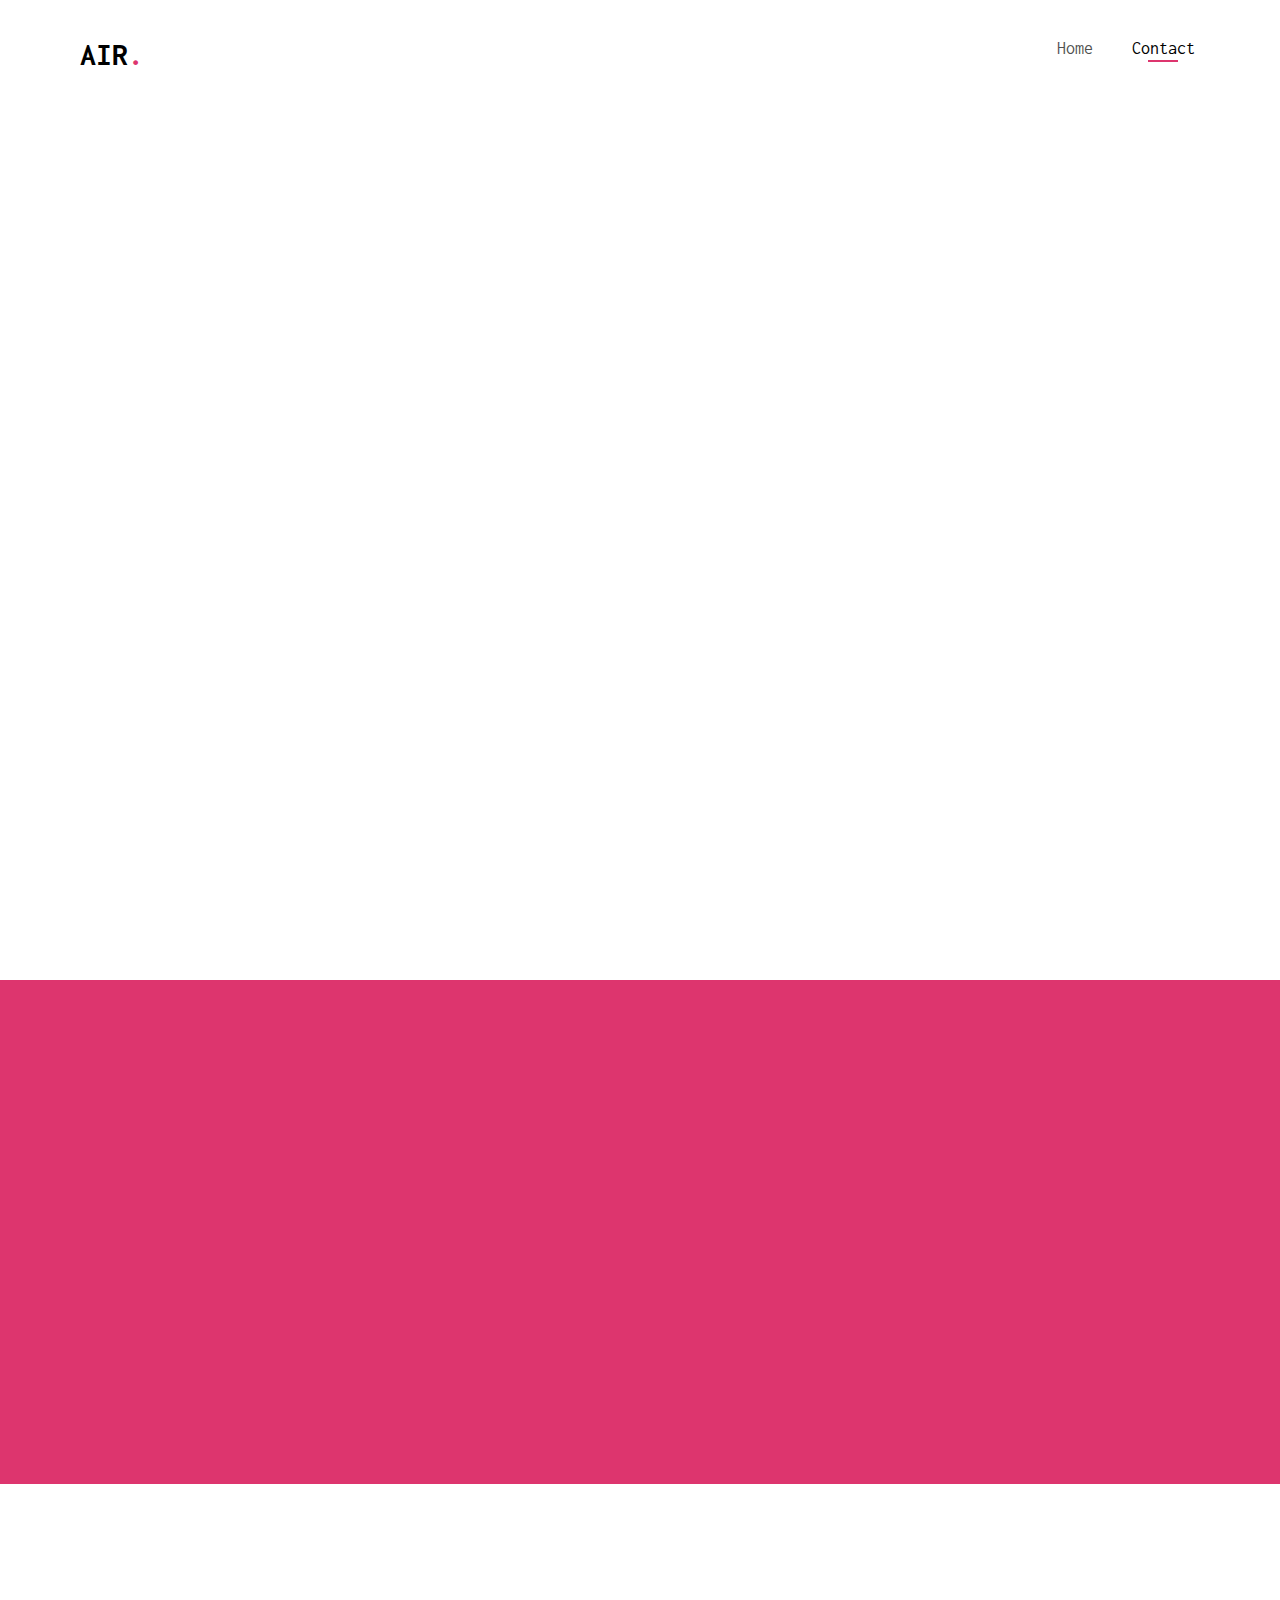
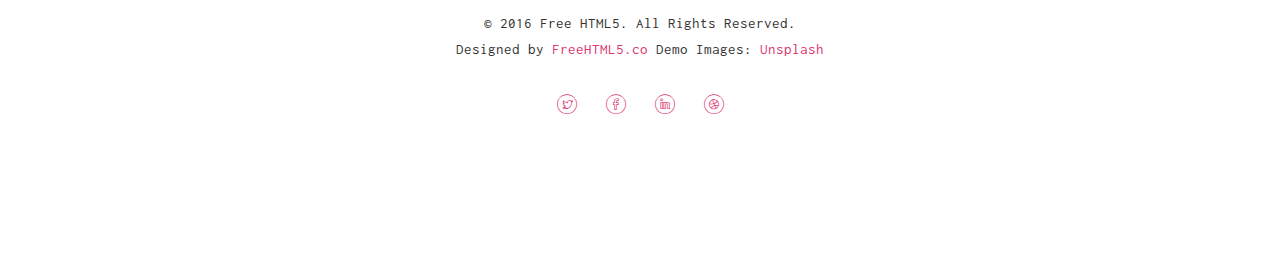
==== contact.html @ 659738cb "first commit" ====
<!DOCTYPE HTML>
<html>
	<head>
	<meta charset="utf-8">
	<meta http-equiv="X-UA-Compatible" content="IE=edge">
	<title>Air &mdash; Free Website Template, Free HTML5 Template by freehtml5.co</title>
	<meta name="viewport" content="width=device-width, initial-scale=1">
	<meta name="description" content="Free HTML5 Website Template by freehtml5.co" />
	<meta name="author" content="freehtml5.co" />

	<!-- 
	//////////////////////////////////////////////////////

	FREE HTML5 TEMPLATE 
	DESIGNED & DEVELOPED by FreeHTML5.co
		
	Website: 		http://freehtml5.co/
	Email: 			info@freehtml5.co
	Twitter: 		http://twitter.com/fh5co
	Facebook: 		https://www.facebook.com/fh5co

	//////////////////////////////////////////////////////
	 -->

  	<!-- Facebook and Twitter integration -->
	<meta property="og:title" content=""/>
	<meta property="og:image" content=""/>
	<meta property="og:url" content=""/>
	<meta property="og:site_name" content=""/>
	<meta property="og:description" content=""/>
	<meta name="twitter:title" content="" />
	<meta name="twitter:image" content="" />
	<meta name="twitter:url" content="" />
	<meta name="twitter:card" content="" />

	<!-- <link href="https://fonts.googleapis.com/css?family=Work+Sans:300,400,500,700,800" rel="stylesheet">	 -->
	<link href="https://fonts.googleapis.com/css?family=Inconsolata:400,700" rel="stylesheet">
	
	<!-- Animate.css -->
	<link rel="stylesheet" href="css/animate.css">
	<!-- Icomoon Icon Fonts-->
	<link rel="stylesheet" href="css/icomoon.css">
	<!-- Bootstrap  -->
	<link rel="stylesheet" href="css/bootstrap.css">
	<!-- Flexslider  -->
	<link rel="stylesheet" href="css/flexslider.css">
	<!-- Theme style  -->
	<link rel="stylesheet" href="css/style.css">

	<!-- Modernizr JS -->
	<script src="js/modernizr-2.6.2.min.js"></script>
	<!-- FOR IE9 below -->
	<!--[if lt IE 9]>
	<script src="js/respond.min.js"></script>
	<![endif]-->

	</head>
	<body>
		
	<div class="fh5co-loader"></div>
	
	<div id="page">
	<nav class="fh5co-nav" role="navigation">
		<div class="top-menu">
			<div class="container">
				<div class="row">
					<div class="col-xs-2">
						<div id="fh5co-logo"><a href="index.html">Air<span>.</span></a></div>
					</div>
					<div class="col-xs-10 text-right menu-1">
						<ul>
							<li><a href="index.html">Home</a></li>
							<li class="active"><a href="contact.html">Contact</a></li>
						</ul>
					</div>
				</div>
				
			</div>
		</div>
	</nav>

	<div id="fh5co-contact">
		<div class="container">
			<div class="row animate-box">
				<div class="col-md-8 col-md-offset-2 text-center fh5co-heading">
					<h2>Contact us</h2>
					<p>想要知道更多的中歷？歡迎聯絡我！</p>
				</div>
			</div>
		</div>
		<div class="container">
				<div class="row">
					<div class="col-md-3 col-md-push-1 animate-box">
						<h3>Our Address</h3>
						<ul class="contact-info">
							<li><i class="icon-location"></i>32041桃園市中壢區中和路139號</li>
							<li><i class="icon-old-phone"></i>+88634223235</li>
							<li><i class="icon-mail22"></i><a href="1234abcd456@mail.com">1234abcd456@mail.com</a></li>
							<li><i class="icon-globe2"></i><a href="http://www.railway.gov.tw/">http://www.railway.gov.tw/</a></li>
						</ul>
					</div>
					<div class="col-md-7 col-md-push-1 animate-box">
						<div class="row">
							<div class="col-md-6">
								<div class="form-group">
									<input type="text" class="form-control" placeholder="Name">
								</div>
							</div>
							<div class="col-md-6">
								<div class="form-group">
									<input type="text" class="form-control" placeholder="Email">
								</div>
							</div>
							<div class="col-md-12">
								<div class="form-group">
									<textarea name="" class="form-control" id="" cols="30" rows="7" placeholder="Message"></textarea>
								</div>
							</div>
							<div class="col-md-12">
								<div class="form-group">
									<input type="submit" value="Send Message" class="btn btn-primary">
								</div>
							</div>
						</div>
					</div>
				</div>
			</div>
	</div>
	
	<div id="fh5co-started">
		<div class="overlay"></div>
		<div class="container">
			<div class="row animate-box">
				<div class="col-md-8 col-md-offset-2 text-center fh5co-heading">
					<h2>About My</h2>
					<p>我是一個熱愛我的家鄉的年輕人，中歷一直是我的驕傲，也是我的最愛，雖然只有短短的一頁式的網頁來簡介，但我對中歷的愛超過這個網頁，歡迎大家一定要到我的家鄉</p>
					<p><a target="_blank" href="https://www.google.com.tw/maps/place/%E4%B8%AD%E5%A3%A2%E8%BB%8A%E7%AB%99/@24.9537347,121.2234057,17z/data=!3m1!4b1!4m5!3m4!1s0x34682248fcfa49d7:0x57e0b78df52b3c96!8m2!3d24.9537299!4d121.2255944" class="btn btn-default btn-lg">導航到中壢</a></p>
				</div>
			</div>
		</div>
	</div>

	<footer id="fh5co-footer" role="contentinfo">
		<div class="container">
			<div class="row copyright">
				<div class="col-md-12 text-center">
					<p>
						<small class="block">&copy; 2016 Free HTML5. All Rights Reserved.</small> 
						<small class="block">Designed by <a href="http://freehtml5.co/" target="_blank">FreeHTML5.co</a> Demo Images: <a href="http://unsplash.co/" target="_blank">Unsplash</a></small>
					</p>
					<p>
						<ul class="fh5co-social-icons">
							<li><a href="#"><i class="icon-twitter"></i></a></li>
							<li><a href="#"><i class="icon-facebook"></i></a></li>
							<li><a href="#"><i class="icon-linkedin"></i></a></li>
							<li><a href="#"><i class="icon-dribbble"></i></a></li>
						</ul>
					</p>
				</div>
			</div>

		</div>
	</footer>
	</div>

	<div class="gototop js-top">
		<a href="#" class="js-gotop"><i class="icon-arrow-up22"></i></a>
	</div>
	
	<!-- jQuery -->
	<script src="js/jquery.min.js"></script>
	<!-- jQuery Easing -->
	<script src="js/jquery.easing.1.3.js"></script>
	<!-- Bootstrap -->
	<script src="js/bootstrap.min.js"></script>
	<!-- Waypoints -->
	<script src="js/jquery.waypoints.min.js"></script>
	<!-- Flexslider -->
	<script src="js/jquery.flexslider-min.js"></script>
	<!-- Magnific Popup -->
	<script src="js/jquery.magnific-popup.min.js"></script>
	<script src="js/magnific-popup-options.js"></script>
	<!-- Main -->
	<script src="js/main.js"></script>

	</body>
</html>
---- css/icomoon.css ----
@font-face {
    font-family: 'icomoon';
    src:    url('fonts/icomoon.eot?1oniuf');
    src:    url('fonts/icomoon.eot?1oniuf#iefix') format('embedded-opentype'),
        url('fonts/icomoon.ttf?1oniuf') format('truetype'),
        url('fonts/icomoon.woff?1oniuf') format('woff'),
        url('fonts/icomoon.svg?1oniuf#icomoon') format('svg');
    font-weight: normal;
    font-style: normal;
}

[class^="icon-"], [class*=" icon-"] {
    /* use !important to prevent issues with browser extensions that change fonts */
    font-family: 'icomoon' !important;
    speak: none;
    font-style: normal;
    font-weight: normal;
    font-variant: normal;
    text-transform: none;
    line-height: 1;

    /* Better Font Rendering =========== */
    -webkit-font-smoothing: antialiased;
    -moz-osx-font-smoothing: grayscale;
}

.icon-mobile:before {
    content: "\e000";
}
.icon-laptop:before {
    content: "\e001";
}
.icon-desktop:before {
    content: "\e002";
}
.icon-tablet:before {
    content: "\e003";
}
.icon-phone:before {
    content: "\e004";
}
.icon-document:before {
    content: "\e005";
}
.icon-documents:before {
    content: "\e006";
}
.icon-search:before {
    content: "\e007";
}
.icon-clipboard:before {
    content: "\e008";
}
.icon-newspaper:before {
    content: "\e009";
}
.icon-notebook:before {
    content: "\e00a";
}
.icon-book-open:before {
    content: "\e00b";
}
.icon-browser:before {
    content: "\e00c";
}
.icon-calendar:before {
    content: "\e00d";
}
.icon-presentation:before {
    content: "\e00e";
}
.icon-picture:before {
    content: "\e00f";
}
.icon-pictures:before {
    content: "\e010";
}
.icon-video:before {
    content: "\e011";
}
.icon-camera:before {
    content: "\e012";
}
.icon-printer:before {
    content: "\e013";
}
.icon-toolbox:before {
    content: "\e014";
}
.icon-briefcase:before {
    content: "\e015";
}
.icon-wallet:before {
    content: "\e016";
}
.icon-gift:before {
    content: "\e017";
}
.icon-bargraph:before {
    content: "\e018";
}
.icon-grid:before {
    content: "\e019";
}
.icon-expand:before {
    content: "\e01a";
}
.icon-focus:before {
    content: "\e01b";
}
.icon-edit:before {
    content: "\e01c";
}
.icon-adjustments:before {
    content: "\e01d";
}
.icon-ribbon:before {
    content: "\e01e";
}
.icon-hourglass:before {
    content: "\e01f";
}
.icon-lock:before {
    content: "\e020";
}
.icon-megaphone:before {
    content: "\e021";
}
.icon-shield:before {
    content: "\e022";
}
.icon-trophy:before {
    content: "\e023";
}
.icon-flag:before {
    content: "\e024";
}
.icon-map:before {
    content: "\e025";
}
.icon-puzzle:before {
    content: "\e026";
}
.icon-basket:before {
    content: "\e027";
}
.icon-envelope:before {
    content: "\e028";
}
.icon-streetsign:before {
    content: "\e029";
}
.icon-telescope:before {
    content: "\e02a";
}
.icon-gears:before {
    content: "\e02b";
}
.icon-key:before {
    content: "\e02c";
}
.icon-paperclip:before {
    content: "\e02d";
}
.icon-attachment:before {
    content: "\e02e";
}
.icon-pricetags:before {
    content: "\e02f";
}
.icon-lightbulb:before {
    content: "\e030";
}
.icon-layers:before {
    content: "\e031";
}
.icon-pencil:before {
    content: "\e032";
}
.icon-tools:before {
    content: "\e033";
}
.icon-tools-2:before {
    content: "\e034";
}
.icon-scissors:before {
    content: "\e035";
}
.icon-paintbrush:before {
    content: "\e036";
}
.icon-magnifying-glass:before {
    content: "\e037";
}
.icon-circle-compass:before {
    content: "\e038";
}
.icon-linegraph:before {
    content: "\e039";
}
.icon-mic:before {
    content: "\e03a";
}
.icon-strategy:before {
    content: "\e03b";
}
.icon-beaker:before {
    content: "\e03c";
}
.icon-caution:before {
    content: "\e03d";
}
.icon-recycle:before {
    content: "\e03e";
}
.icon-anchor:before {
    content: "\e03f";
}
.icon-profile-male:before {
    content: "\e040";
}
.icon-profile-female:before {
    content: "\e041";
}
.icon-bike:before {
    content: "\e042";
}
.icon-wine:before {
    content: "\e043";
}
.icon-hotairballoon:before {
    content: "\e044";
}
.icon-globe:before {
    content: "\e045";
}
.icon-genius:before {
    content: "\e046";
}
.icon-map-pin:before {
    content: "\e047";
}
.icon-dial:before {
    content: "\e048";
}
.icon-chat:before {
    content: "\e049";
}
.icon-heart:before {
    content: "\e04a";
}
.icon-cloud:before {
    content: "\e04b";
}
.icon-upload:before {
    content: "\e04c";
}
.icon-download:before {
    content: "\e04d";
}
.icon-target:before {
    content: "\e04e";
}
.icon-hazardous:before {
    content: "\e04f";
}
.icon-piechart:before {
    content: "\e050";
}
.icon-speedometer:before {
    content: "\e051";
}
.icon-global:before {
    content: "\e052";
}
.icon-compass:before {
    content: "\e053";
}
.icon-lifesaver:before {
    content: "\e054";
}
.icon-clock:before {
    content: "\e055";
}
.icon-aperture:before {
    content: "\e056";
}
.icon-quote:before {
    content: "\e057";
}
.icon-scope:before {
    content: "\e058";
}
.icon-alarmclock:before {
    content: "\e059";
}
.icon-refresh:before {
    content: "\e05a";
}
.icon-happy:before {
    content: "\e05b";
}
.icon-sad:before {
    content: "\e05c";
}
.icon-facebook:before {
    content: "\e05d";
}
.icon-twitter:before {
    content: "\e05e";
}
.icon-googleplus:before {
    content: "\e05f";
}
.icon-rss:before {
    content: "\e060";
}
.icon-tumblr:before {
    content: "\e061";
}
.icon-linkedin:before {
    content: "\e062";
}
.icon-dribbble:before {
    content: "\e063";
}
.icon-box2:before {
    content: "\ea82";
}
.icon-write:before {
    content: "\ea83";
}
.icon-clock2:before {
    content: "\ea84";
}
.icon-reply2:before {
    content: "\ea85";
}
.icon-reply-all2:before {
    content: "\ea86";
}
.icon-forward2:before {
    content: "\ea87";
}
.icon-flag2:before {
    content: "\ea88";
}
.icon-search2:before {
    content: "\ea89";
}
.icon-trash2:before {
    content: "\ea8a";
}
.icon-envelope2:before {
    content: "\ea8b";
}
.icon-bubble:before {
    content: "\ea8c";
}
.icon-bubbles:before {
    content: "\ea8d";
}
.icon-user2:before {
    content: "\ea8e";
}
.icon-users2:before {
    content: "\ea8f";
}
.icon-cloud2:before {
    content: "\ea90";
}
.icon-download2:before {
    content: "\ea91";
}
.icon-upload2:before {
    content: "\ea92";
}
.icon-rain:before {
    content: "\ea93";
}
.icon-sun:before {
    content: "\ea94";
}
.icon-moon2:before {
    content: "\ea95";
}
.icon-bell2:before {
    content: "\ea96";
}
.icon-folder2:before {
    content: "\ea97";
}
.icon-pin2:before {
    content: "\ea98";
}
.icon-sound2:before {
    content: "\ea99";
}
.icon-microphone:before {
    content: "\ea9a";
}
.icon-camera2:before {
    content: "\ea9b";
}
.icon-image2:before {
    content: "\ea9c";
}
.icon-cog2:before {
    content: "\ea9d";
}
.icon-calendar2:before {
    content: "\ea9e";
}
.icon-book2:before {
    content: "\ea9f";
}
.icon-map-marker:before {
    content: "\eaa0";
}
.icon-store:before {
    content: "\eaa1";
}
.icon-support:before {
    content: "\eaa2";
}
.icon-tag2:before {
    content: "\eaa3";
}
.icon-heart2:before {
    content: "\eaa4";
}
.icon-video-camera:before {
    content: "\eaa5";
}
.icon-trophy2:before {
    content: "\eaa6";
}
.icon-cart:before {
    content: "\eaa7";
}
.icon-eye2:before {
    content: "\eaa8";
}
.icon-cancel:before {
    content: "\eaa9";
}
.icon-chart:before {
    content: "\eaaa";
}
.icon-target2:before {
    content: "\eaab";
}
.icon-printer2:before {
    content: "\eaac";
}
.icon-location2:before {
    content: "\eaad";
}
.icon-bookmark2:before {
    content: "\eaae";
}
.icon-monitor:before {
    content: "\eaaf";
}
.icon-cross2:before {
    content: "\eab0";
}
.icon-plus2:before {
    content: "\eab1";
}
.icon-left:before {
    content: "\eab2";
}
.icon-up:before {
    content: "\eab3";
}
.icon-browser2:before {
    content: "\eab4";
}
.icon-windows:before {
    content: "\eab5";
}
.icon-switch2:before {
    content: "\eab6";
}
.icon-dashboard:before {
    content: "\eab7";
}
.icon-play:before {
    content: "\eab8";
}
.icon-fast-forward:before {
    content: "\eab9";
}
.icon-next:before {
    content: "\eaba";
}
.icon-refresh2:before {
    content: "\eabb";
}
.icon-film:before {
    content: "\eabc";
}
.icon-home2:before {
    content: "\eabd";
}
.icon-add-to-list:before {
    content: "\e901";
}
.icon-classic-computer:before {
    content: "\e902";
}
.icon-controller-fast-backward:before {
    content: "\e903";
}
.icon-creative-commons-attribution:before {
    content: "\e904";
}
.icon-creative-commons-noderivs:before {
    content: "\e905";
}
.icon-creative-commons-noncommercial-eu:before {
    content: "\e906";
}
.icon-creative-commons-noncommercial-us:before {
    content: "\e907";
}
.icon-creative-commons-public-domain:before {
    content: "\e908";
}
.icon-creative-commons-remix:before {
    content: "\e909";
}
.icon-creative-commons-share:before {
    content: "\e90a";
}
.icon-creative-commons-sharealike:before {
    content: "\e90b";
}
.icon-creative-commons:before {
    content: "\e90c";
}
.icon-document-landscape:before {
    content: "\e90d";
}
.icon-remove-user:before {
    content: "\e90e";
}
.icon-warning:before {
    content: "\e90f";
}
.icon-arrow-bold-down:before {
    content: "\e910";
}
.icon-arrow-bold-left:before {
    content: "\e911";
}
.icon-arrow-bold-right:before {
    content: "\e912";
}
.icon-arrow-bold-up:before {
    content: "\e913";
}
.icon-arrow-down:before {
    content: "\e914";
}
.icon-arrow-left:before {
    content: "\e915";
}
.icon-arrow-long-down:before {
    content: "\e916";
}
.icon-arrow-long-left:before {
    content: "\e917";
}
.icon-arrow-long-right:before {
    content: "\e918";
}
.icon-arrow-long-up:before {
    content: "\e919";
}
.icon-arrow-right:before {
    content: "\e91a";
}
.icon-arrow-up:before {
    content: "\e91b";
}
.icon-arrow-with-circle-down:before {
    content: "\e91c";
}
.icon-arrow-with-circle-left:before {
    content: "\e91d";
}
.icon-arrow-with-circle-right:before {
    content: "\e91e";
}
.icon-arrow-with-circle-up:before {
    content: "\e91f";
}
.icon-bookmark:before {
    content: "\e920";
}
.icon-bookmarks:before {
    content: "\e921";
}
.icon-chevron-down:before {
    content: "\e922";
}
.icon-chevron-left:before {
    content: "\e923";
}
.icon-chevron-right:before {
    content: "\e924";
}
.icon-chevron-small-down:before {
    content: "\e925";
}
.icon-chevron-small-left:before {
    content: "\e926";
}
.icon-chevron-small-right:before {
    content: "\e927";
}
.icon-chevron-small-up:before {
    content: "\e928";
}
.icon-chevron-thin-down:before {
    content: "\e929";
}
.icon-chevron-thin-left:before {
    content: "\e92a";
}
.icon-chevron-thin-right:before {
    content: "\e92b";
}
.icon-chevron-thin-up:before {
    content: "\e92c";
}
.icon-chevron-up:before {
    content: "\e92d";
}
.icon-chevron-with-circle-down:before {
    content: "\e92e";
}
.icon-chevron-with-circle-left:before {
    content: "\e92f";
}
.icon-chevron-with-circle-right:before {
    content: "\e930";
}
.icon-chevron-with-circle-up:before {
    content: "\e931";
}
.icon-cloud3:before {
    content: "\e932";
}
.icon-controller-fast-forward:before {
    content: "\e933";
}
.icon-controller-jump-to-start:before {
    content: "\e934";
}
.icon-controller-next:before {
    content: "\e935";
}
.icon-controller-paus:before {
    content: "\e936";
}
.icon-controller-play:before {
    content: "\e937";
}
.icon-controller-record:before {
    content: "\e938";
}
.icon-controller-stop:before {
    content: "\e939";
}
.icon-controller-volume:before {
    content: "\e93a";
}
.icon-dot-single:before {
    content: "\e93b";
}
.icon-dots-three-horizontal:before {
    content: "\e93c";
}
.icon-dots-three-vertical:before {
    content: "\e93d";
}
.icon-dots-two-horizontal:before {
    content: "\e93e";
}
.icon-dots-two-vertical:before {
    content: "\e93f";
}
.icon-download3:before {
    content: "\e940";
}
.icon-emoji-flirt:before {
    content: "\e941";
}
.icon-flow-branch:before {
    content: "\e942";
}
.icon-flow-cascade:before {
    content: "\e943";
}
.icon-flow-line:before {
    content: "\e944";
}
.icon-flow-parallel:before {
    content: "\e945";
}
.icon-flow-tree:before {
    content: "\e946";
}
.icon-install:before {
    content: "\e947";
}
.icon-layers2:before {
    content: "\e948";
}
.icon-open-book:before {
    content: "\e949";
}
.icon-resize-100:before {
    content: "\e94a";
}
.icon-resize-full-screen:before {
    content: "\e94b";
}
.icon-save:before {
    content: "\e94c";
}
.icon-select-arrows:before {
    content: "\e94d";
}
.icon-sound-mute:before {
    content: "\e94e";
}
.icon-sound:before {
    content: "\e94f";
}
.icon-trash:before {
    content: "\e950";
}
.icon-triangle-down:before {
    content: "\e951";
}
.icon-triangle-left:before {
    content: "\e952";
}
.icon-triangle-right:before {
    content: "\e953";
}
.icon-triangle-up:before {
    content: "\e954";
}
.icon-uninstall:before {
    content: "\e955";
}
.icon-upload-to-cloud:before {
    content: "\e956";
}
.icon-upload3:before {
    content: "\e957";
}
.icon-add-user:before {
    content: "\e958";
}
.icon-address:before {
    content: "\e959";
}
.icon-adjust:before {
    content: "\e95a";
}
.icon-air:before {
    content: "\e95b";
}
.icon-aircraft-landing:before {
    content: "\e95c";
}
.icon-aircraft-take-off:before {
    content: "\e95d";
}
.icon-aircraft:before {
    content: "\e95e";
}
.icon-align-bottom:before {
    content: "\e95f";
}
.icon-align-horizontal-middle:before {
    content: "\e960";
}
.icon-align-left:before {
    content: "\e961";
}
.icon-align-right:before {
    content: "\e962";
}
.icon-align-top:before {
    content: "\e963";
}
.icon-align-vertical-middle:before {
    content: "\e964";
}
.icon-archive:before {
    content: "\e965";
}
.icon-area-graph:before {
    content: "\e966";
}
.icon-attachment2:before {
    content: "\e967";
}
.icon-awareness-ribbon:before {
    content: "\e968";
}
.icon-back-in-time:before {
    content: "\e969";
}
.icon-back:before {
    content: "\e96a";
}
.icon-bar-graph:before {
    content: "\e96b";
}
.icon-battery:before {
    content: "\e96c";
}
.icon-beamed-note:before {
    content: "\e96d";
}
.icon-bell:before {
    content: "\e96e";
}
.icon-blackboard:before {
    content: "\e96f";
}
.icon-block:before {
    content: "\e970";
}
.icon-book:before {
    content: "\e971";
}
.icon-bowl:before {
    content: "\e972";
}
.icon-box:before {
    content: "\e973";
}
.icon-briefcase2:before {
    content: "\e974";
}
.icon-browser3:before {
    content: "\e975";
}
.icon-brush:before {
    content: "\e976";
}
.icon-bucket:before {
    content: "\e977";
}
.icon-cake:before {
    content: "\e978";
}
.icon-calculator:before {
    content: "\e979";
}
.icon-calendar3:before {
    content: "\e97a";
}
.icon-camera3:before {
    content: "\e97b";
}
.icon-ccw:before {
    content: "\e97c";
}
.icon-chat2:before {
    content: "\e97d";
}
.icon-check:before {
    content: "\e97e";
}
.icon-circle-with-cross:before {
    content: "\e97f";
}
.icon-circle-with-minus:before {
    content: "\e980";
}
.icon-circle-with-plus:before {
    content: "\e981";
}
.icon-circle:before {
    content: "\e982";
}
.icon-circular-graph:before {
    content: "\e983";
}
.icon-clapperboard:before {
    content: "\e984";
}
.icon-clipboard2:before {
    content: "\e985";
}
.icon-clock3:before {
    content: "\e986";
}
.icon-code:before {
    content: "\e987";
}
.icon-cog:before {
    content: "\e988";
}
.icon-colours:before {
    content: "\e989";
}
.icon-compass2:before {
    content: "\e98a";
}
.icon-copy:before {
    content: "\e98b";
}
.icon-credit-card:before {
    content: "\e98c";
}
.icon-credit:before {
    content: "\e98d";
}
.icon-cross:before {
    content: "\e98e";
}
.icon-cup:before {
    content: "\e98f";
}
.icon-cw:before {
    content: "\e990";
}
.icon-cycle:before {
    content: "\e991";
}
.icon-database:before {
    content: "\e992";
}
.icon-dial-pad:before {
    content: "\e993";
}
.icon-direction:before {
    content: "\e994";
}
.icon-document2:before {
    content: "\e995";
}
.icon-documents2:before {
    content: "\e996";
}
.icon-drink:before {
    content: "\e997";
}
.icon-drive:before {
    content: "\e998";
}
.icon-drop:before {
    content: "\e999";
}
.icon-edit2:before {
    content: "\e99a";
}
.icon-email:before {
    content: "\e99b";
}
.icon-emoji-happy:before {
    content: "\e99c";
}
.icon-emoji-neutral:before {
    content: "\e99d";
}
.icon-emoji-sad:before {
    content: "\e99e";
}
.icon-erase:before {
    content: "\e99f";
}
.icon-eraser:before {
    content: "\e9a0";
}
.icon-export:before {
    content: "\e9a1";
}
.icon-eye:before {
    content: "\e9a2";
}
.icon-feather:before {
    content: "\e9a3";
}
.icon-flag3:before {
    content: "\e9a4";
}
.icon-flash:before {
    content: "\e9a5";
}
.icon-flashlight:before {
    content: "\e9a6";
}
.icon-flat-brush:before {
    content: "\e9a7";
}
.icon-folder-images:before {
    content: "\e9a8";
}
.icon-folder-music:before {
    content: "\e9a9";
}
.icon-folder-video:before {
    content: "\e9aa";
}
.icon-folder:before {
    content: "\e9ab";
}
.icon-forward:before {
    content: "\e9ac";
}
.icon-funnel:before {
    content: "\e9ad";
}
.icon-game-controller:before {
    content: "\e9ae";
}
.icon-gauge:before {
    content: "\e9af";
}
.icon-globe2:before {
    content: "\e9b0";
}
.icon-graduation-cap:before {
    content: "\e9b1";
}
.icon-grid2:before {
    content: "\e9b2";
}
.icon-hair-cross:before {
    content: "\e9b3";
}
.icon-hand:before {
    content: "\e9b4";
}
.icon-heart-outlined:before {
    content: "\e9b5";
}
.icon-heart3:before {
    content: "\e9b6";
}
.icon-help-with-circle:before {
    content: "\e9b7";
}
.icon-help:before {
    content: "\e9b8";
}
.icon-home:before {
    content: "\e9b9";
}
.icon-hour-glass:before {
    content: "\e9ba";
}
.icon-image-inverted:before {
    content: "\e9bb";
}
.icon-image:before {
    content: "\e9bc";
}
.icon-images:before {
    content: "\e9bd";
}
.icon-inbox:before {
    content: "\e9be";
}
.icon-infinity:before {
    content: "\e9bf";
}
.icon-info-with-circle:before {
    content: "\e9c0";
}
.icon-info:before {
    content: "\e9c1";
}
.icon-key2:before {
    content: "\e9c2";
}
.icon-keyboard:before {
    content: "\e9c3";
}
.icon-lab-flask:before {
    content: "\e9c4";
}
.icon-landline:before {
    content: "\e9c5";
}
.icon-language:before {
    content: "\e9c6";
}
.icon-laptop2:before {
    content: "\e9c7";
}
.icon-leaf:before {
    content: "\e9c8";
}
.icon-level-down:before {
    content: "\e9c9";
}
.icon-level-up:before {
    content: "\e9ca";
}
.icon-lifebuoy:before {
    content: "\e9cb";
}
.icon-light-bulb:before {
    content: "\e9cc";
}
.icon-light-down:before {
    content: "\e9cd";
}
.icon-light-up:before {
    content: "\e9ce";
}
.icon-line-graph:before {
    content: "\e9cf";
}
.icon-link:before {
    content: "\e9d0";
}
.icon-list:before {
    content: "\e9d1";
}
.icon-location-pin:before {
    content: "\e9d2";
}
.icon-location:before {
    content: "\e9d3";
}
.icon-lock-open:before {
    content: "\e9d4";
}
.icon-lock2:before {
    content: "\e9d5";
}
.icon-log-out:before {
    content: "\e9d6";
}
.icon-login:before {
    content: "\e9d7";
}
.icon-loop:before {
    content: "\e9d8";
}
.icon-magnet:before {
    content: "\e9d9";
}
.icon-magnifying-glass2:before {
    content: "\e9da";
}
.icon-mail:before {
    content: "\e9db";
}
.icon-man:before {
    content: "\e9dc";
}
.icon-map2:before {
    content: "\e9dd";
}
.icon-mask:before {
    content: "\e9de";
}
.icon-medal:before {
    content: "\e9df";
}
.icon-megaphone2:before {
    content: "\e9e0";
}
.icon-menu:before {
    content: "\e9e1";
}
.icon-message:before {
    content: "\e9e2";
}
.icon-mic2:before {
    content: "\e9e3";
}
.icon-minus:before {
    content: "\e9e4";
}
.icon-mobile2:before {
    content: "\e9e5";
}
.icon-modern-mic:before {
    content: "\e9e6";
}
.icon-moon:before {
    content: "\e9e7";
}
.icon-mouse:before {
    content: "\e9e8";
}
.icon-music:before {
    content: "\e9e9";
}
.icon-network:before {
    content: "\e9ea";
}
.icon-new-message:before {
    content: "\e9eb";
}
.icon-new:before {
    content: "\e9ec";
}
.icon-news:before {
    content: "\e9ed";
}
.icon-note:before {
    content: "\e9ee";
}
.icon-notification:before {
    content: "\e9ef";
}
.icon-old-mobile:before {
    content: "\e9f0";
}
.icon-old-phone:before {
    content: "\e9f1";
}
.icon-palette:before {
    content: "\e9f2";
}
.icon-paper-plane:before {
    content: "\e9f3";
}
.icon-pencil2:before {
    content: "\e9f4";
}
.icon-phone2:before {
    content: "\e9f5";
}
.icon-pie-chart:before {
    content: "\e9f6";
}
.icon-pin:before {
    content: "\e9f7";
}
.icon-plus:before {
    content: "\e9f8";
}
.icon-popup:before {
    content: "\e9f9";
}
.icon-power-plug:before {
    content: "\e9fa";
}
.icon-price-ribbon:before {
    content: "\e9fb";
}
.icon-price-tag:before {
    content: "\e9fc";
}
.icon-print:before {
    content: "\e9fd";
}
.icon-progress-empty:before {
    content: "\e9fe";
}
.icon-progress-full:before {
    content: "\e9ff";
}
.icon-progress-one:before {
    content: "\ea00";
}
.icon-progress-two:before {
    content: "\ea01";
}
.icon-publish:before {
    content: "\ea02";
}
.icon-quote2:before {
    content: "\ea03";
}
.icon-radio:before {
    content: "\ea04";
}
.icon-reply-all:before {
    content: "\ea05";
}
.icon-reply:before {
    content: "\ea06";
}
.icon-retweet:before {
    content: "\ea07";
}
.icon-rocket:before {
    content: "\ea08";
}
.icon-round-brush:before {
    content: "\ea09";
}
.icon-rss2:before {
    content: "\ea0a";
}
.icon-ruler:before {
    content: "\ea0b";
}
.icon-scissors2:before {
    content: "\ea0c";
}
.icon-share-alternitive:before {
    content: "\ea0d";
}
.icon-share:before {
    content: "\ea0e";
}
.icon-shareable:before {
    content: "\ea0f";
}
.icon-shield2:before {
    content: "\ea10";
}
.icon-shop:before {
    content: "\ea11";
}
.icon-shopping-bag:before {
    content: "\ea12";
}
.icon-shopping-basket:before {
    content: "\ea13";
}
.icon-shopping-cart:before {
    content: "\ea14";
}
.icon-shuffle:before {
    content: "\ea15";
}
.icon-signal:before {
    content: "\ea16";
}
.icon-sound-mix:before {
    content: "\ea17";
}
.icon-sports-club:before {
    content: "\ea18";
}
.icon-spreadsheet:before {
    content: "\ea19";
}
.icon-squared-cross:before {
    content: "\ea1a";
}
.icon-squared-minus:before {
    content: "\ea1b";
}
.icon-squared-plus:before {
    content: "\ea1c";
}
.icon-star-outlined:before {
    content: "\ea1d";
}
.icon-star:before {
    content: "\ea1e";
}
.icon-stopwatch:before {
    content: "\ea1f";
}
.icon-suitcase:before {
    content: "\ea20";
}
.icon-swap:before {
    content: "\ea21";
}
.icon-sweden:before {
    content: "\ea22";
}
.icon-switch:before {
    content: "\ea23";
}
.icon-tablet2:before {
    content: "\ea24";
}
.icon-tag:before {
    content: "\ea25";
}
.icon-text-document-inverted:before {
    content: "\ea26";
}
.icon-text-document:before {
    content: "\ea27";
}
.icon-text:before {
    content: "\ea28";
}
.icon-thermometer:before {
    content: "\ea29";
}
.icon-thumbs-down:before {
    content: "\ea2a";
}
.icon-thumbs-up:before {
    content: "\ea2b";
}
.icon-thunder-cloud:before {
    content: "\ea2c";
}
.icon-ticket:before {
    content: "\ea2d";
}
.icon-time-slot:before {
    content: "\ea2e";
}
.icon-tools2:before {
    content: "\ea2f";
}
.icon-traffic-cone:before {
    content: "\ea30";
}
.icon-tree:before {
    content: "\ea31";
}
.icon-trophy3:before {
    content: "\ea32";
}
.icon-tv:before {
    content: "\ea33";
}
.icon-typing:before {
    content: "\ea34";
}
.icon-unread:before {
    content: "\ea35";
}
.icon-untag:before {
    content: "\ea36";
}
.icon-user:before {
    content: "\ea37";
}
.icon-users:before {
    content: "\ea38";
}
.icon-v-card:before {
    content: "\ea39";
}
.icon-video2:before {
    content: "\ea3a";
}
.icon-vinyl:before {
    content: "\ea3b";
}
.icon-voicemail:before {
    content: "\ea3c";
}
.icon-wallet2:before {
    content: "\ea3d";
}
.icon-water:before {
    content: "\ea3e";
}
.icon-500px-with-circle:before {
    content: "\ea3f";
}
.icon-500px:before {
    content: "\ea40";
}
.icon-basecamp:before {
    content: "\ea41";
}
.icon-behance:before {
    content: "\ea42";
}
.icon-creative-cloud:before {
    content: "\ea43";
}
.icon-dropbox:before {
    content: "\ea44";
}
.icon-evernote:before {
    content: "\ea45";
}
.icon-flattr:before {
    content: "\ea46";
}
.icon-foursquare:before {
    content: "\ea47";
}
.icon-google-drive:before {
    content: "\ea48";
}
.icon-google-hangouts:before {
    content: "\ea49";
}
.icon-grooveshark:before {
    content: "\ea4a";
}
.icon-icloud:before {
    content: "\ea4b";
}
.icon-mixi:before {
    content: "\ea4c";
}
.icon-onedrive:before {
    content: "\ea4d";
}
.icon-paypal:before {
    content: "\ea4e";
}
.icon-picasa:before {
    content: "\ea4f";
}
.icon-qq:before {
    content: "\ea50";
}
.icon-rdio-with-circle:before {
    content: "\ea51";
}
.icon-renren:before {
    content: "\ea52";
}
.icon-scribd:before {
    content: "\ea53";
}
.icon-sina-weibo:before {
    content: "\ea54";
}
.icon-skype-with-circle:before {
    content: "\ea55";
}
.icon-skype:before {
    content: "\ea56";
}
.icon-slideshare:before {
    content: "\ea57";
}
.icon-smashing:before {
    content: "\ea58";
}
.icon-soundcloud:before {
    content: "\ea59";
}
.icon-spotify-with-circle:before {
    content: "\ea5a";
}
.icon-spotify:before {
    content: "\ea5b";
}
.icon-swarm:before {
    content: "\ea5c";
}
.icon-vine-with-circle:before {
    content: "\ea5d";
}
.icon-vine:before {
    content: "\ea5e";
}
.icon-vk-alternitive:before {
    content: "\ea5f";
}
.icon-vk-with-circle:before {
    content: "\ea60";
}
.icon-vk:before {
    content: "\ea61";
}
.icon-xing-with-circle:before {
    content: "\ea62";
}
.icon-xing:before {
    content: "\ea63";
}
.icon-yelp:before {
    content: "\ea64";
}
.icon-dribbble-with-circle:before {
    content: "\ea65";
}
.icon-dribbble2:before {
    content: "\ea66";
}
.icon-facebook-with-circle:before {
    content: "\ea67";
}
.icon-facebook2:before {
    content: "\ea68";
}
.icon-flickr-with-circle:before {
    content: "\ea69";
}
.icon-flickr:before {
    content: "\ea6a";
}
.icon-github-with-circle:before {
    content: "\ea6b";
}
.icon-github:before {
    content: "\ea6c";
}
.icon-google-with-circle:before {
    content: "\ea6d";
}
.icon-google:before {
    content: "\ea6e";
}
.icon-instagram-with-circle:before {
    content: "\ea6f";
}
.icon-instagram:before {
    content: "\ea70";
}
.icon-lastfm-with-circle:before {
    content: "\ea71";
}
.icon-lastfm:before {
    content: "\ea72";
}
.icon-linkedin-with-circle:before {
    content: "\ea73";
}
.icon-linkedin2:before {
    content: "\ea74";
}
.icon-pinterest-with-circle:before {
    content: "\ea75";
}
.icon-pinterest:before {
    content: "\ea76";
}
.icon-rdio:before {
    content: "\ea77";
}
.icon-stumbleupon-with-circle:before {
    content: "\ea78";
}
.icon-stumbleupon:before {
    content: "\ea79";
}
.icon-tumblr-with-circle:before {
    content: "\ea7a";
}
.icon-tumblr2:before {
    content: "\ea7b";
}
.icon-twitter-with-circle:before {
    content: "\ea7c";
}
.icon-twitter2:before {
    content: "\ea7d";
}
.icon-vimeo-with-circle:before {
    content: "\ea7e";
}
.icon-vimeo:before {
    content: "\ea7f";
}
.icon-youtube-with-circle:before {
    content: "\ea80";
}
.icon-youtube:before {
    content: "\ea81";
}
.icon-home3:before {
    content: "\eabe";
}
.icon-home22:before {
    content: "\eabf";
}
.icon-home32:before {
    content: "\eac0";
}
.icon-office:before {
    content: "\eac1";
}
.icon-newspaper2:before {
    content: "\eac2";
}
.icon-pencil3:before {
    content: "\eac3";
}
.icon-pencil22:before {
    content: "\eac4";
}
.icon-quill:before {
    content: "\eac5";
}
.icon-pen:before {
    content: "\eac6";
}
.icon-blog:before {
    content: "\eac7";
}
.icon-eyedropper:before {
    content: "\eac8";
}
.icon-droplet:before {
    content: "\eac9";
}
.icon-paint-format:before {
    content: "\eaca";
}
.icon-image3:before {
    content: "\eacb";
}
.icon-images2:before {
    content: "\eacc";
}
.icon-camera4:before {
    content: "\eacd";
}
.icon-headphones:before {
    content: "\eace";
}
.icon-music2:before {
    content: "\eacf";
}
.icon-play2:before {
    content: "\ead0";
}
.icon-film2:before {
    content: "\ead1";
}
.icon-video-camera2:before {
    content: "\ead2";
}
.icon-dice:before {
    content: "\ead3";
}
.icon-pacman:before {
    content: "\ead4";
}
.icon-spades:before {
    content: "\ead5";
}
.icon-clubs:before {
    content: "\ead6";
}
.icon-diamonds:before {
    content: "\ead7";
}
.icon-bullhorn:before {
    content: "\ead8";
}
.icon-connection:before {
    content: "\ead9";
}
.icon-podcast:before {
    content: "\eada";
}
.icon-feed:before {
    content: "\eadb";
}
.icon-mic3:before {
    content: "\eadc";
}
.icon-book3:before {
    content: "\eadd";
}
.icon-books:before {
    content: "\eade";
}
.icon-library:before {
    content: "\eadf";
}
.icon-file-text:before {
    content: "\eae0";
}
.icon-profile:before {
    content: "\eae1";
}
.icon-file-empty:before {
    content: "\eae2";
}
.icon-files-empty:before {
    content: "\eae3";
}
.icon-file-text2:before {
    content: "\eae4";
}
.icon-file-picture:before {
    content: "\eae5";
}
.icon-file-music:before {
    content: "\eae6";
}
.icon-file-play:before {
    content: "\eae7";
}
.icon-file-video:before {
    content: "\eae8";
}
.icon-file-zip:before {
    content: "\eae9";
}
.icon-copy2:before {
    content: "\eaea";
}
.icon-paste:before {
    content: "\eaeb";
}
.icon-stack:before {
    content: "\eaec";
}
.icon-folder3:before {
    content: "\eaed";
}
.icon-folder-open:before {
    content: "\eaee";
}
.icon-folder-plus:before {
    content: "\eaef";
}
.icon-folder-minus:before {
    content: "\eaf0";
}
.icon-folder-download:before {
    content: "\eaf1";
}
.icon-folder-upload:before {
    content: "\eaf2";
}
.icon-price-tag2:before {
    content: "\eaf3";
}
.icon-price-tags:before {
    content: "\eaf4";
}
.icon-barcode:before {
    content: "\eaf5";
}
.icon-qrcode:before {
    content: "\eaf6";
}
.icon-ticket2:before {
    content: "\eaf7";
}
.icon-cart2:before {
    content: "\eaf8";
}
.icon-coin-dollar:before {
    content: "\eaf9";
}
.icon-coin-euro:before {
    content: "\eafa";
}
.icon-coin-pound:before {
    content: "\eafb";
}
.icon-coin-yen:before {
    content: "\eafc";
}
.icon-credit-card2:before {
    content: "\eafd";
}
.icon-calculator2:before {
    content: "\eafe";
}
.icon-lifebuoy2:before {
    content: "\eaff";
}
.icon-phone3:before {
    content: "\eb00";
}
.icon-phone-hang-up:before {
    content: "\eb01";
}
.icon-address-book:before {
    content: "\eb02";
}
.icon-envelop:before {
    content: "\eb03";
}
.icon-pushpin:before {
    content: "\eb04";
}
.icon-location3:before {
    content: "\eb05";
}
.icon-location22:before {
    content: "\eb06";
}
.icon-compass3:before {
    content: "\eb07";
}
.icon-compass22:before {
    content: "\eb08";
}
.icon-map3:before {
    content: "\eb09";
}
.icon-map22:before {
    content: "\eb0a";
}
.icon-history:before {
    content: "\eb0b";
}
.icon-clock4:before {
    content: "\eb0c";
}
.icon-clock22:before {
    content: "\eb0d";
}
.icon-alarm:before {
    content: "\eb0e";
}
.icon-bell3:before {
    content: "\eb0f";
}
.icon-stopwatch2:before {
    content: "\eb10";
}
.icon-calendar4:before {
    content: "\eb11";
}
.icon-printer3:before {
    content: "\eb12";
}
.icon-keyboard2:before {
    content: "\eb13";
}
.icon-display:before {
    content: "\eb14";
}
.icon-laptop3:before {
    content: "\eb15";
}
.icon-mobile3:before {
    content: "\eb16";
}
.icon-mobile22:before {
    content: "\eb17";
}
.icon-tablet3:before {
    content: "\eb18";
}
.icon-tv2:before {
    content: "\eb19";
}
.icon-drawer:before {
    content: "\eb1a";
}
.icon-drawer2:before {
    content: "\eb1b";
}
.icon-box-add:before {
    content: "\eb1c";
}
.icon-box-remove:before {
    content: "\eb1d";
}
.icon-download4:before {
    content: "\eb1e";
}
.icon-upload4:before {
    content: "\eb1f";
}
.icon-floppy-disk:before {
    content: "\eb20";
}
.icon-drive2:before {
    content: "\eb21";
}
.icon-database2:before {
    content: "\eb22";
}
.icon-undo:before {
    content: "\eb23";
}
.icon-redo:before {
    content: "\eb24";
}
.icon-undo2:before {
    content: "\eb25";
}
.icon-redo2:before {
    content: "\eb26";
}
.icon-forward3:before {
    content: "\eb27";
}
.icon-reply3:before {
    content: "\eb28";
}
.icon-bubble2:before {
    content: "\eb29";
}
.icon-bubbles2:before {
    content: "\eb2a";
}
.icon-bubbles22:before {
    content: "\eb2b";
}
.icon-bubble22:before {
    content: "\eb2c";
}
.icon-bubbles3:before {
    content: "\eb2d";
}
.icon-bubbles4:before {
    content: "\eb2e";
}
.icon-user3:before {
    content: "\eb2f";
}
.icon-users3:before {
    content: "\eb30";
}
.icon-user-plus:before {
    content: "\eb31";
}
.icon-user-minus:before {
    content: "\eb32";
}
.icon-user-check:before {
    content: "\eb33";
}
.icon-user-tie:before {
    content: "\eb34";
}
.icon-quotes-left:before {
    content: "\eb35";
}
.icon-quotes-right:before {
    content: "\eb36";
}
.icon-hour-glass2:before {
    content: "\eb37";
}
.icon-spinner:before {
    content: "\eb38";
}
.icon-spinner2:before {
    content: "\eb39";
}
.icon-spinner3:before {
    content: "\eb3a";
}
.icon-spinner4:before {
    content: "\eb3b";
}
.icon-spinner5:before {
    content: "\eb3c";
}
.icon-spinner6:before {
    content: "\eb3d";
}
.icon-spinner7:before {
    content: "\eb3e";
}
.icon-spinner8:before {
    content: "\eb3f";
}
.icon-spinner9:before {
    content: "\eb40";
}
.icon-spinner10:before {
    content: "\eb41";
}
.icon-spinner11:before {
    content: "\eb42";
}
.icon-binoculars:before {
    content: "\eb43";
}
.icon-search3:before {
    content: "\eb44";
}
.icon-zoom-in:before {
    content: "\eb45";
}
.icon-zoom-out:before {
    content: "\eb46";
}
.icon-enlarge:before {
    content: "\eb47";
}
.icon-shrink:before {
    content: "\eb48";
}
.icon-enlarge2:before {
    content: "\eb49";
}
.icon-shrink2:before {
    content: "\eb4a";
}
.icon-key3:before {
    content: "\eb4b";
}
.icon-key22:before {
    content: "\eb4c";
}
.icon-lock3:before {
    content: "\eb4d";
}
.icon-unlocked:before {
    content: "\eb4e";
}
.icon-wrench:before {
    content: "\eb4f";
}
.icon-equalizer:before {
    content: "\eb50";
}
.icon-equalizer2:before {
    content: "\eb51";
}
.icon-cog3:before {
    content: "\eb52";
}
.icon-cogs:before {
    content: "\eb53";
}
.icon-hammer:before {
    content: "\eb54";
}
.icon-magic-wand:before {
    content: "\eb55";
}
.icon-aid-kit:before {
    content: "\eb56";
}
.icon-bug:before {
    content: "\eb57";
}
.icon-pie-chart2:before {
    content: "\eb58";
}
.icon-stats-dots:before {
    content: "\eb59";
}
.icon-stats-bars:before {
    content: "\eb5a";
}
.icon-stats-bars2:before {
    content: "\eb5b";
}
.icon-trophy4:before {
    content: "\eb5c";
}
.icon-gift2:before {
    content: "\eb5d";
}
.icon-glass:before {
    content: "\eb5e";
}
.icon-glass2:before {
    content: "\eb5f";
}
.icon-mug:before {
    content: "\eb60";
}
.icon-spoon-knife:before {
    content: "\eb61";
}
.icon-leaf2:before {
    content: "\eb62";
}
.icon-rocket2:before {
    content: "\eb63";
}
.icon-meter:before {
    content: "\eb64";
}
.icon-meter2:before {
    content: "\eb65";
}
.icon-hammer2:before {
    content: "\eb66";
}
.icon-fire:before {
    content: "\eb67";
}
.icon-lab:before {
    content: "\eb68";
}
.icon-magnet2:before {
    content: "\eb69";
}
.icon-bin:before {
    content: "\eb6a";
}
.icon-bin2:before {
    content: "\eb6b";
}
.icon-briefcase3:before {
    content: "\eb6c";
}
.icon-airplane:before {
    content: "\eb6d";
}
.icon-truck:before {
    content: "\eb6e";
}
.icon-road:before {
    content: "\eb6f";
}
.icon-accessibility:before {
    content: "\eb70";
}
.icon-target3:before {
    content: "\eb71";
}
.icon-shield3:before {
    content: "\eb72";
}
.icon-power:before {
    content: "\eb73";
}
.icon-switch3:before {
    content: "\eb74";
}
.icon-power-cord:before {
    content: "\eb75";
}
.icon-clipboard3:before {
    content: "\eb76";
}
.icon-list-numbered:before {
    content: "\eb77";
}
.icon-list2:before {
    content: "\eb78";
}
.icon-list22:before {
    content: "\eb79";
}
.icon-tree2:before {
    content: "\eb7a";
}
.icon-menu2:before {
    content: "\eb7b";
}
.icon-menu22:before {
    content: "\eb7c";
}
.icon-menu3:before {
    content: "\eb7d";
}
.icon-menu4:before {
    content: "\eb7e";
}
.icon-cloud4:before {
    content: "\eb7f";
}
.icon-cloud-download:before {
    content: "\eb80";
}
.icon-cloud-upload:before {
    content: "\eb81";
}
.icon-cloud-check:before {
    content: "\eb82";
}
.icon-download22:before {
    content: "\eb83";
}
.icon-upload22:before {
    content: "\eb84";
}
.icon-download32:before {
    content: "\eb85";
}
.icon-upload32:before {
    content: "\eb86";
}
.icon-sphere:before {
    content: "\eb87";
}
.icon-earth:before {
    content: "\eb88";
}
.icon-link2:before {
    content: "\eb89";
}
.icon-flag4:before {
    content: "\eb8a";
}
.icon-attachment3:before {
    content: "\eb8b";
}
.icon-eye3:before {
    content: "\eb8c";
}
.icon-eye-plus:before {
    content: "\eb8d";
}
.icon-eye-minus:before {
    content: "\eb8e";
}
.icon-eye-blocked:before {
    content: "\eb8f";
}
.icon-bookmark3:before {
    content: "\eb90";
}
.icon-bookmarks2:before {
    content: "\eb91";
}
.icon-sun2:before {
    content: "\eb92";
}
.icon-contrast:before {
    content: "\eb93";
}
.icon-brightness-contrast:before {
    content: "\eb94";
}
.icon-star-empty:before {
    content: "\eb95";
}
.icon-star-half:before {
    content: "\eb96";
}
.icon-star-full:before {
    content: "\eb97";
}
.icon-heart4:before {
    content: "\eb98";
}
.icon-heart-broken:before {
    content: "\eb99";
}
.icon-man2:before {
    content: "\eb9a";
}
.icon-woman:before {
    content: "\eb9b";
}
.icon-man-woman:before {
    content: "\eb9c";
}
.icon-happy2:before {
    content: "\eb9d";
}
.icon-happy22:before {
    content: "\eb9e";
}
.icon-smile:before {
    content: "\eb9f";
}
.icon-smile2:before {
    content: "\eba0";
}
.icon-tongue:before {
    content: "\eba1";
}
.icon-tongue2:before {
    content: "\eba2";
}
.icon-sad2:before {
    content: "\eba3";
}
.icon-sad22:before {
    content: "\eba4";
}
.icon-wink:before {
    content: "\eba5";
}
.icon-wink2:before {
    content: "\eba6";
}
.icon-grin:before {
    content: "\eba7";
}
.icon-grin2:before {
    content: "\eba8";
}
.icon-cool:before {
    content: "\eba9";
}
.icon-cool2:before {
    content: "\ebaa";
}
.icon-angry:before {
    content: "\ebab";
}
.icon-angry2:before {
    content: "\ebac";
}
.icon-evil:before {
    content: "\ebad";
}
.icon-evil2:before {
    content: "\ebae";
}
.icon-shocked:before {
    content: "\ebaf";
}
.icon-shocked2:before {
    content: "\ebb0";
}
.icon-baffled:before {
    content: "\ebb1";
}
.icon-baffled2:before {
    content: "\ebb2";
}
.icon-confused:before {
    content: "\ebb3";
}
.icon-confused2:before {
    content: "\ebb4";
}
.icon-neutral:before {
    content: "\ebb5";
}
.icon-neutral2:before {
    content: "\ebb6";
}
.icon-hipster:before {
    content: "\ebb7";
}
.icon-hipster2:before {
    content: "\ebb8";
}
.icon-wondering:before {
    content: "\ebb9";
}
.icon-wondering2:before {
    content: "\ebba";
}
.icon-sleepy:before {
    content: "\ebbb";
}
.icon-sleepy2:before {
    content: "\ebbc";
}
.icon-frustrated:before {
    content: "\ebbd";
}
.icon-frustrated2:before {
    content: "\ebbe";
}
.icon-crying:before {
    content: "\ebbf";
}
.icon-crying2:before {
    content: "\ebc0";
}
.icon-point-up:before {
    content: "\ebc1";
}
.icon-point-right:before {
    content: "\ebc2";
}
.icon-point-down:before {
    content: "\ebc3";
}
.icon-point-left:before {
    content: "\ebc4";
}
.icon-warning2:before {
    content: "\ebc5";
}
.icon-notification2:before {
    content: "\ebc6";
}
.icon-question:before {
    content: "\ebc7";
}
.icon-plus3:before {
    content: "\ebc8";
}
.icon-minus2:before {
    content: "\ebc9";
}
.icon-info2:before {
    content: "\ebca";
}
.icon-cancel-circle:before {
    content: "\ebcb";
}
.icon-blocked:before {
    content: "\ebcc";
}
.icon-cross3:before {
    content: "\ebcd";
}
.icon-checkmark:before {
    content: "\ebce";
}
.icon-checkmark2:before {
    content: "\ebcf";
}
.icon-spell-check:before {
    content: "\ebd0";
}
.icon-enter:before {
    content: "\ebd1";
}
.icon-exit:before {
    content: "\ebd2";
}
.icon-play22:before {
    content: "\ebd3";
}
.icon-pause:before {
    content: "\ebd4";
}
.icon-stop:before {
    content: "\ebd5";
}
.icon-previous:before {
    content: "\ebd6";
}
.icon-next2:before {
    content: "\ebd7";
}
.icon-backward:before {
    content: "\ebd8";
}
.icon-forward22:before {
    content: "\ebd9";
}
.icon-play3:before {
    content: "\ebda";
}
.icon-pause2:before {
    content: "\ebdb";
}
.icon-stop2:before {
    content: "\ebdc";
}
.icon-backward2:before {
    content: "\ebdd";
}
.icon-forward32:before {
    content: "\ebde";
}
.icon-first:before {
    content: "\ebdf";
}
.icon-last:before {
    content: "\ebe0";
}
.icon-previous2:before {
    content: "\ebe1";
}
.icon-next22:before {
    content: "\ebe2";
}
.icon-eject:before {
    content: "\ebe3";
}
.icon-volume-high:before {
    content: "\ebe4";
}
.icon-volume-medium:before {
    content: "\ebe5";
}
.icon-volume-low:before {
    content: "\ebe6";
}
.icon-volume-mute:before {
    content: "\ebe7";
}
.icon-volume-mute2:before {
    content: "\ebe8";
}
.icon-volume-increase:before {
    content: "\ebe9";
}
.icon-volume-decrease:before {
    content: "\ebea";
}
.icon-loop2:before {
    content: "\ebeb";
}
.icon-loop22:before {
    content: "\ebec";
}
.icon-infinite:before {
    content: "\ebed";
}
.icon-shuffle2:before {
    content: "\ebee";
}
.icon-arrow-up-left:before {
    content: "\ebef";
}
.icon-arrow-up2:before {
    content: "\ebf0";
}
.icon-arrow-up-right:before {
    content: "\ebf1";
}
.icon-arrow-right2:before {
    content: "\ebf2";
}
.icon-arrow-down-right:before {
    content: "\ebf3";
}
.icon-arrow-down2:before {
    content: "\ebf4";
}
.icon-arrow-down-left:before {
    content: "\ebf5";
}
.icon-arrow-left2:before {
    content: "\ebf6";
}
.icon-arrow-up-left2:before {
    content: "\ebf7";
}
.icon-arrow-up22:before {
    content: "\ebf8";
}
.icon-arrow-up-right2:before {
    content: "\ebf9";
}
.icon-arrow-right22:before {
    content: "\ebfa";
}
.icon-arrow-down-right2:before {
    content: "\ebfb";
}
.icon-arrow-down22:before {
    content: "\ebfc";
}
.icon-arrow-down-left2:before {
    content: "\ebfd";
}
.icon-arrow-left22:before {
    content: "\ebfe";
}
.icon-circle-up:before {
    content: "\e900";
}
.icon-circle-right:before {
    content: "\ebff";
}
.icon-circle-down:before {
    content: "\ec00";
}
.icon-circle-left:before {
    content: "\ec01";
}
.icon-tab:before {
    content: "\ec02";
}
.icon-move-up:before {
    content: "\ec03";
}
.icon-move-down:before {
    content: "\ec04";
}
.icon-sort-alpha-asc:before {
    content: "\ec05";
}
.icon-sort-alpha-desc:before {
    content: "\ec06";
}
.icon-sort-numeric-asc:before {
    content: "\ec07";
}
.icon-sort-numberic-desc:before {
    content: "\ec08";
}
.icon-sort-amount-asc:before {
    content: "\ec09";
}
.icon-sort-amount-desc:before {
    content: "\ec0a";
}
.icon-command:before {
    content: "\ec0b";
}
.icon-shift:before {
    content: "\ec0c";
}
.icon-ctrl:before {
    content: "\ec0d";
}
.icon-opt:before {
    content: "\ec0e";
}
.icon-checkbox-checked:before {
    content: "\ec0f";
}
.icon-checkbox-unchecked:before {
    content: "\ec10";
}
.icon-radio-checked:before {
    content: "\ec11";
}
.icon-radio-checked2:before {
    content: "\ec12";
}
.icon-radio-unchecked:before {
    content: "\ec13";
}
.icon-crop:before {
    content: "\ec14";
}
.icon-make-group:before {
    content: "\ec15";
}
.icon-ungroup:before {
    content: "\ec16";
}
.icon-scissors3:before {
    content: "\ec17";
}
.icon-filter:before {
    content: "\ec18";
}
.icon-font:before {
    content: "\ec19";
}
.icon-ligature:before {
    content: "\ec1a";
}
.icon-ligature2:before {
    content: "\ec1b";
}
.icon-text-height:before {
    content: "\ec1c";
}
.icon-text-width:before {
    content: "\ec1d";
}
.icon-font-size:before {
    content: "\ec1e";
}
.icon-bold:before {
    content: "\ec1f";
}
.icon-underline:before {
    content: "\ec20";
}
.icon-italic:before {
    content: "\ec21";
}
.icon-strikethrough:before {
    content: "\ec22";
}
.icon-omega:before {
    content: "\ec23";
}
.icon-sigma:before {
    content: "\ec24";
}
.icon-page-break:before {
    content: "\ec25";
}
.icon-superscript:before {
    content: "\ec26";
}
.icon-subscript:before {
    content: "\ec27";
}
.icon-superscript2:before {
    content: "\ec28";
}
.icon-subscript2:before {
    content: "\ec29";
}
.icon-text-color:before {
    content: "\ec2a";
}
.icon-pagebreak:before {
    content: "\ec2b";
}
.icon-clear-formatting:before {
    content: "\ec2c";
}
.icon-table:before {
    content: "\ec2d";
}
.icon-table2:before {
    content: "\ec2e";
}
.icon-insert-template:before {
    content: "\ec2f";
}
.icon-pilcrow:before {
    content: "\ec30";
}
.icon-ltr:before {
    content: "\ec31";
}
.icon-rtl:before {
    content: "\ec32";
}
.icon-section:before {
    content: "\ec33";
}
.icon-paragraph-left:before {
    content: "\ec34";
}
.icon-paragraph-center:before {
    content: "\ec35";
}
.icon-paragraph-right:before {
    content: "\ec36";
}
.icon-paragraph-justify:before {
    content: "\ec37";
}
.icon-indent-increase:before {
    content: "\ec38";
}
.icon-indent-decrease:before {
    content: "\ec39";
}
.icon-share2:before {
    content: "\ec3a";
}
.icon-new-tab:before {
    content: "\ec3b";
}
.icon-embed:before {
    content: "\ec3c";
}
.icon-embed2:before {
    content: "\ec3d";
}
.icon-terminal:before {
    content: "\ec3e";
}
.icon-share22:before {
    content: "\ec3f";
}
.icon-mail2:before {
    content: "\ec40";
}
.icon-mail22:before {
    content: "\ec41";
}
.icon-mail3:before {
    content: "\ec42";
}
.icon-mail4:before {
    content: "\ec43";
}
.icon-amazon:before {
    content: "\ec44";
}
.icon-google2:before {
    content: "\ec45";
}
.icon-google22:before {
    content: "\ec46";
}
.icon-google3:before {
    content: "\ec47";
}
.icon-google-plus:before {
    content: "\ec48";
}
.icon-google-plus2:before {
    content: "\ec49";
}
.icon-google-plus3:before {
    content: "\ec4a";
}
.icon-hangouts:before {
    content: "\ec4b";
}
.icon-google-drive2:before {
    content: "\ec4c";
}
.icon-facebook3:before {
    content: "\ec4d";
}
.icon-facebook22:before {
    content: "\ec4e";
}
.icon-instagram2:before {
    content: "\ec4f";
}
.icon-whatsapp:before {
    content: "\ec50";
}
.icon-spotify2:before {
    content: "\ec51";
}
.icon-telegram:before {
    content: "\ec52";
}
.icon-twitter3:before {
    content: "\ec53";
}
.icon-vine2:before {
    content: "\ec54";
}
.icon-vk2:before {
    content: "\ec55";
}
.icon-renren2:before {
    content: "\ec56";
}
.icon-sina-weibo2:before {
    content: "\ec57";
}
.icon-rss3:before {
    content: "\ec58";
}
.icon-rss22:before {
    content: "\ec59";
}
.icon-youtube2:before {
    content: "\ec5a";
}
.icon-youtube22:before {
    content: "\ec5b";
}
.icon-twitch:before {
    content: "\ec5c";
}
.icon-vimeo2:before {
    content: "\ec5d";
}
.icon-vimeo22:before {
    content: "\ec5e";
}
.icon-lanyrd:before {
    content: "\ec5f";
}
.icon-flickr2:before {
    content: "\ec60";
}
.icon-flickr22:before {
    content: "\ec61";
}
.icon-flickr3:before {
    content: "\ec62";
}
.icon-flickr4:before {
    content: "\ec63";
}
.icon-dribbble3:before {
    content: "\ec64";
}
.icon-behance2:before {
    content: "\ec65";
}
.icon-behance22:before {
    content: "\ec66";
}
.icon-deviantart:before {
    content: "\ec67";
}
.icon-500px2:before {
    content: "\ec68";
}
.icon-steam:before {
    content: "\ec69";
}
.icon-steam2:before {
    content: "\ec6a";
}
.icon-dropbox2:before {
    content: "\ec6b";
}
.icon-onedrive2:before {
    content: "\ec6c";
}
.icon-github2:before {
    content: "\ec6d";
}
.icon-npm:before {
    content: "\ec6e";
}
.icon-basecamp2:before {
    content: "\ec6f";
}
.icon-trello:before {
    content: "\ec70";
}
.icon-wordpress:before {
    content: "\ec71";
}
.icon-joomla:before {
    content: "\ec72";
}
.icon-ello:before {
    content: "\ec73";
}
.icon-blogger:before {
    content: "\ec74";
}
.icon-blogger2:before {
    content: "\ec75";
}
.icon-tumblr3:before {
    content: "\ec76";
}
.icon-tumblr22:before {
    content: "\ec77";
}
.icon-yahoo:before {
    content: "\ec78";
}
.icon-yahoo2:before {
    content: "\ec79";
}
.icon-tux:before {
    content: "\ec7a";
}
.icon-appleinc:before {
    content: "\ec7b";
}
.icon-finder:before {
    content: "\ec7c";
}
.icon-android:before {
    content: "\ec7d";
}
.icon-windows2:before {
    content: "\ec7e";
}
.icon-windows8:before {
    content: "\ec7f";
}
.icon-soundcloud2:before {
    content: "\ec80";
}
.icon-soundcloud22:before {
    content: "\ec81";
}
.icon-skype2:before {
    content: "\ec82";
}
.icon-reddit:before {
    content: "\ec83";
}
.icon-hackernews:before {
    content: "\ec84";
}
.icon-wikipedia:before {
    content: "\ec85";
}
.icon-linkedin3:before {
    content: "\ec86";
}
.icon-linkedin22:before {
    content: "\ec87";
}
.icon-lastfm2:before {
    content: "\ec88";
}
.icon-lastfm22:before {
    content: "\ec89";
}
.icon-delicious:before {
    content: "\ec8a";
}
.icon-stumbleupon2:before {
    content: "\ec8b";
}
.icon-stumbleupon22:before {
    content: "\ec8c";
}
.icon-stackoverflow:before {
    content: "\ec8d";
}
.icon-pinterest2:before {
    content: "\ec8e";
}
.icon-pinterest22:before {
    content: "\ec8f";
}
.icon-xing2:before {
    content: "\ec90";
}
.icon-xing22:before {
    content: "\ec91";
}
.icon-flattr2:before {
    content: "\ec92";
}
.icon-foursquare2:before {
    content: "\ec93";
}
.icon-yelp2:before {
    content: "\ec94";
}
.icon-paypal2:before {
    content: "\ec95";
}
.icon-chrome:before {
    content: "\ec96";
}
.icon-firefox:before {
    content: "\ec97";
}
.icon-IE:before {
    content: "\ec98";
}
.icon-edge:before {
    content: "\ec99";
}
.icon-safari:before {
    content: "\ec9a";
}
.icon-opera:before {
    content: "\ec9b";
}
.icon-file-pdf:before {
    content: "\ec9c";
}
.icon-file-openoffice:before {
    content: "\ec9d";
}
.icon-file-word:before {
    content: "\ec9e";
}
.icon-file-excel:before {
    content: "\ec9f";
}
.icon-libreoffice:before {
    content: "\eca0";
}
.icon-html-five:before {
    content: "\eca1";
}
.icon-html-five2:before {
    content: "\eca2";
}
.icon-css3:before {
    content: "\eca3";
}
.icon-git:before {
    content: "\eca4";
}
.icon-codepen:before {
    content: "\eca5";
}
.icon-svg:before {
    content: "\eca6";
}
.icon-IcoMoon:before {
    content: "\eca7";
}
---- css/style.css ----
@font-face {
  font-family: 'icomoon';
  src: url("../fonts/icomoon/icomoon.eot?srf3rx");
  src: url("../fonts/icomoon/icomoon.eot?srf3rx#iefix") format("embedded-opentype"), url("../fonts/icomoon/icomoon.ttf?srf3rx") format("truetype"), url("../fonts/icomoon/icomoon.woff?srf3rx") format("woff"), url("../fonts/icomoon/icomoon.svg?srf3rx#icomoon") format("svg");
  font-weight: normal;
  font-style: normal;
}
/* =======================================================
*
* 	Template Style 
*
* ======================================================= */
body {
  font-family: "Inconsolata", Arial, sans-serif;
  font-weight: 400;
  font-size: 18px;
  line-height: 1.7;
  color: #333333;
  background: #fff;
}

#page {
  position: relative;
  overflow-x: hidden;
  width: 100%;
  height: 100%;
  -webkit-transition: 0.5s;
  -o-transition: 0.5s;
  transition: 0.5s;
}
.offcanvas #page {
  overflow: hidden;
  position: absolute;
}
.offcanvas #page:after {
  -webkit-transition: 2s;
  -o-transition: 2s;
  transition: 2s;
  position: absolute;
  top: 0;
  right: 0;
  bottom: 0;
  left: 0;
  z-index: 101;
  background: rgba(0, 0, 0, 0.7);
  content: "";
}

a {
  color: #DD356E;
  -webkit-transition: 0.5s;
  -o-transition: 0.5s;
  transition: 0.5s;
}
a:hover, a:active, a:focus {
  color: #DD356E;
  outline: none;
  text-decoration: none;
}

p {
  margin-bottom: 30px;
}

h1, h2, h3, h4, h5, h6, figure {
  color: #000;
  font-family: "Inconsolata", Arial, sans-serif;
  font-weight: 400;
  margin: 0 0 20px 0;
}

::-webkit-selection {
  color: #fff;
  background: #DD356E;
}

::-moz-selection {
  color: #fff;
  background: #DD356E;
}

::selection {
  color: #fff;
  background: #DD356E;
}

.fh5co-nav {
  background: #fff;
}
.fh5co-nav .top-menu {
  padding: 28px 0;
}
.fh5co-nav #fh5co-logo {
  font-size: 32px;
  margin: 0;
  padding: 0;
  text-transform: uppercase;
  font-weight: 700;
  font-family: "Inconsolata", Arial, sans-serif;
}
.fh5co-nav #fh5co-logo a span {
  color: #DD356E;
}
.fh5co-nav a {
  padding: 5px 10px;
  color: #000;
}
@media screen and (max-width: 768px) {
  .fh5co-nav .menu-1 {
    display: none;
  }
}
.fh5co-nav ul {
  padding: 0;
  margin: 5px 0 0 0;
}
.fh5co-nav ul li {
  padding: 0;
  margin: 0;
  list-style: none;
  display: inline;
}
.fh5co-nav ul li a {
  font-size: 18px;
  padding: 30px 15px;
  color: rgba(0, 0, 0, 0.7);
  -webkit-transition: 0.5s;
  -o-transition: 0.5s;
  transition: 0.5s;
}
.fh5co-nav ul li a:hover, .fh5co-nav ul li a:focus, .fh5co-nav ul li a:active {
  color: black;
}
.fh5co-nav ul li.has-dropdown {
  position: relative;
}
.fh5co-nav ul li.has-dropdown .dropdown {
  width: 140px;
  -webkit-box-shadow: 0px 14px 33px -9px rgba(0, 0, 0, 0.75);
  -moz-box-shadow: 0px 14px 33px -9px rgba(0, 0, 0, 0.75);
  box-shadow: 0px 14px 33px -9px rgba(0, 0, 0, 0.75);
  z-index: 1002;
  visibility: hidden;
  opacity: 0;
  position: absolute;
  top: 40px;
  left: 0;
  text-align: left;
  background: #000;
  padding: 20px;
  -webkit-border-radius: 4px;
  -moz-border-radius: 4px;
  -ms-border-radius: 4px;
  border-radius: 4px;
  -webkit-transition: 0s;
  -o-transition: 0s;
  transition: 0s;
}
.fh5co-nav ul li.has-dropdown .dropdown:before {
  bottom: 100%;
  left: 40px;
  border: solid transparent;
  content: " ";
  height: 0;
  width: 0;
  position: absolute;
  pointer-events: none;
  border-bottom-color: #000;
  border-width: 8px;
  margin-left: -8px;
}
.fh5co-nav ul li.has-dropdown .dropdown li {
  display: block;
  margin-bottom: 7px;
}
.fh5co-nav ul li.has-dropdown .dropdown li:last-child {
  margin-bottom: 0;
}
.fh5co-nav ul li.has-dropdown .dropdown li a {
  padding: 2px 0;
  display: block;
  color: #999999;
  line-height: 1.2;
  text-transform: none;
  font-size: 13px;
  letter-spacing: 0;
}
.fh5co-nav ul li.has-dropdown .dropdown li a:hover {
  color: #fff;
}
.fh5co-nav ul li.has-dropdown:hover a, .fh5co-nav ul li.has-dropdown:focus a {
  color: #000;
}
.fh5co-nav ul li.btn-cta a {
  padding: 30px 0px !important;
  color: #fff;
}
.fh5co-nav ul li.btn-cta a span {
  background: #dd356e;
  padding: 4px 10px;
  display: -moz-inline-stack;
  display: inline-block;
  zoom: 1;
  *display: inline;
  -webkit-transition: 0.3s;
  -o-transition: 0.3s;
  transition: 0.3s;
  -webkit-border-radius: 100px;
  -moz-border-radius: 100px;
  -ms-border-radius: 100px;
  border-radius: 100px;
}
.fh5co-nav ul li.btn-cta a:hover span {
  -webkit-box-shadow: 0px 14px 20px -9px rgba(0, 0, 0, 0.75);
  -moz-box-shadow: 0px 14px 20px -9px rgba(0, 0, 0, 0.75);
  box-shadow: 0px 14px 20px -9px rgba(0, 0, 0, 0.75);
}
.fh5co-nav ul li.active > a {
  color: #000 !important;
  position: relative;
}
.fh5co-nav ul li.active > a:after {
  position: absolute;
  bottom: 25px;
  left: 0;
  right: 0;
  content: '';
  width: 30px;
  height: 2px;
  background: #DD356E;
  margin: 0 auto;
}

#fh5co-counter,
.fh5co-bg,
.product {
  background-size: cover;
  background-position: top center;
  background-repeat: no-repeat;
  position: relative;
}

.fh5co-video {
  overflow: hidden;
}
@media screen and (max-width: 992px) {
  .fh5co-video {
    height: 450px;
  }
}
.fh5co-video a {
  z-index: 1001;
  position: absolute;
  top: 50%;
  left: 50%;
  margin-top: -45px;
  margin-left: -45px;
  width: 90px;
  height: 90px;
  display: table;
  text-align: center;
  background: #fff;
  -webkit-box-shadow: 0px 14px 30px -15px rgba(0, 0, 0, 0.75);
  -moz-box-shadow: 0px 14px 30px -15px rgba(0, 0, 0, 0.75);
  -ms-box-shadow: 0px 14px 30px -15px rgba(0, 0, 0, 0.75);
  -o-box-shadow: 0px 14px 30px -15px rgba(0, 0, 0, 0.75);
  box-shadow: 0px 14px 30px -15px rgba(0, 0, 0, 0.75);
  -webkit-border-radius: 50%;
  -moz-border-radius: 50%;
  -ms-border-radius: 50%;
  border-radius: 50%;
}
.fh5co-video a i {
  text-align: center;
  display: table-cell;
  vertical-align: middle;
  font-size: 40px;
}
.fh5co-video .overlay {
  position: absolute;
  top: 0;
  left: 0;
  right: 0;
  bottom: 0;
  background: rgba(0, 0, 0, 0.3);
  -webkit-transition: 0.5s;
  -o-transition: 0.5s;
  transition: 0.5s;
}
.fh5co-video:hover .overlay {
  background: rgba(0, 0, 0, 0.7);
}
.fh5co-video:hover a {
  -webkit-transform: scale(1.1);
  -moz-transform: scale(1.1);
  -ms-transform: scale(1.1);
  -o-transform: scale(1.1);
  transform: scale(1.1);
}

#fh5co-header .display-tc,
.fh5co-cover .display-tc {
  display: table-cell !important;
  vertical-align: middle;
}
#fh5co-header .display-tc h1, #fh5co-header .display-tc h2,
.fh5co-cover .display-tc h1,
.fh5co-cover .display-tc h2 {
  margin: 0;
  padding: 0;
  color: black;
}
#fh5co-header .display-tc h1,
.fh5co-cover .display-tc h1 {
  margin-bottom: 20px;
  font-size: 54px;
  line-height: 1.3;
  font-weight: 300;
}
@media screen and (max-width: 768px) {
  #fh5co-header .display-tc h1,
  .fh5co-cover .display-tc h1 {
    font-size: 30px;
  }
}
#fh5co-header .display-tc h2,
.fh5co-cover .display-tc h2 {
  font-size: 20px;
  line-height: 1.5;
  margin-bottom: 30px;
}
#fh5co-header .display-tc .btn,
.fh5co-cover .display-tc .btn {
  padding: 15px 30px;
  color: #fff;
  border: none !important;
  font-size: 18px;
}
@media screen and (max-width: 768px) {
  #fh5co-header .display-tc .btn,
  .fh5co-cover .display-tc .btn {
    width: 80%;
    margin: 0 auto;
  }
}
#fh5co-header .display-tc .btn.btn-learn,
.fh5co-cover .display-tc .btn.btn-learn {
  background: #fee856;
  border: none;
  color: #000 !important;
}
#fh5co-header .display-tc .btn.btn-learn:hover, #fh5co-header .display-tc .btn.btn-learn:focus,
.fh5co-cover .display-tc .btn.btn-learn:hover,
.fh5co-cover .display-tc .btn.btn-learn:focus {
  background: rgba(254, 232, 86, 0.9) !important;
  color: #000 !important;
}
#fh5co-header .display-tc .btn:hover, #fh5co-header .display-tc .btn:focus,
.fh5co-cover .display-tc .btn:hover,
.fh5co-cover .display-tc .btn:focus {
  color: #fff !important;
}
#fh5co-header .display-tc .btn.btn-demo,
.fh5co-cover .display-tc .btn.btn-demo {
  background: #dd356e;
  border: none;
}
#fh5co-header .display-tc .btn.btn-demo:hover, #fh5co-header .display-tc .btn.btn-demo:focus,
.fh5co-cover .display-tc .btn.btn-demo:hover,
.fh5co-cover .display-tc .btn.btn-demo:focus {
  background: rgba(221, 53, 110, 0.9) !important;
  color: #fff !important;
}
#fh5co-header .display-tc .btn:hover,
.fh5co-cover .display-tc .btn:hover {
  background: #DD356E !important;
  -webkit-box-shadow: 0px 14px 30px -15px rgba(0, 0, 0, 0.75) !important;
  -moz-box-shadow: 0px 14px 30px -15px rgba(0, 0, 0, 0.75) !important;
  box-shadow: 0px 14px 30px -15px rgba(0, 0, 0, 0.75) !important;
}
#fh5co-header .display-tc .form-inline .form-group,
.fh5co-cover .display-tc .form-inline .form-group {
  width: 100% !important;
  margin-bottom: 10px;
}
#fh5co-header .display-tc .form-inline .form-group .form-control,
.fh5co-cover .display-tc .form-inline .form-group .form-control {
  width: 100%;
  background: #fff;
  border: none;
}

#fh5co-features {
  background: #FEE856;
}
#fh5co-features .services-padding {
  padding: 7em 0;
}
#fh5co-features .feature-left {
  margin-bottom: 40px;
  float: left;
}
@media screen and (max-width: 992px) {
  #fh5co-features .feature-left {
    margin-bottom: 30px;
  }
}
#fh5co-features .feature-left .icon i {
  font-size: 30px;
  color: #1a1a1a !important;
}
#fh5co-features .feature-left .icon {
  display: table;
  float: left;
  text-align: center;
  width: 60px;
  height: 60px;
  background: #fff;
  -webkit-border-radius: 50%;
  -moz-border-radius: 50%;
  -ms-border-radius: 50%;
  border-radius: 50%;
}
#fh5co-features .feature-left .icon i {
  display: table-cell;
  vertical-align: middle;
  height: 60px;
  color: #DD356E !important;
}
#fh5co-features .feature-left .feature-copy {
  float: right;
  width: 78%;
}
@media screen and (max-width: 768px) {
  #fh5co-features .feature-left .feature-copy {
    width: 84%;
  }
}
@media screen and (max-width: 480px) {
  #fh5co-features .feature-left .feature-copy {
    width: 70%;
  }
}
#fh5co-features .feature-left h3 {
  font-size: 24px;
  font-weight: 400;
}
#fh5co-features .feature-left p {
  font-size: 15px;
}
#fh5co-features .feature-left p:last-child {
  margin-bottom: 0;
}
#fh5co-features .feature-left p a {
  color: #000 !important;
}
#fh5co-features .ipad-bg {
  background-size: cover;
  background-position: top center;
  background-repeat: no-repeat;
  position: relative;
  height: 430px;
}
@media screen and (max-width: 768px) {
  #fh5co-features .ipad-bg {
    height: 210px;
  }
}
@media screen and (max-width: 480px) {
  #fh5co-features .ipad-bg {
    display: none;
  }
}

#fh5co-wireframe {
  border: none !important;
}
#fh5co-wireframe blockquote {
  border: none;
  padding: 0;
  font-weight: bold;
}

.user-frame {
  width: 90%;
  padding: 3em;
  -webkit-box-shadow: 0px 0px 24px 0px rgba(0, 0, 0, 0.13);
  -moz-box-shadow: 0px 0px 24px 0px rgba(0, 0, 0, 0.13);
  box-shadow: 0px 0px 24px 0px rgba(0, 0, 0, 0.13);
}
@media screen and (max-width: 768px) {
  .user-frame {
    width: 100%;
    margin-bottom: 3em;
  }
}
.user-frame h3 {
  line-height: 34px;
}
.user-frame p {
  color: rgba(0, 0, 0, 0.6);
}
.user-frame span {
  font-weight: bold;
}
.user-frame small {
  color: #2A528A;
}

#fh5co-slider {
  background: #2A528A;
}
#fh5co-slider .heading h2, #fh5co-slider .heading p {
  color: #fff;
}
#fh5co-slider .heading h2 {
  font-size: 40px;
}
#fh5co-slider .heading p {
  font-style: 22px;
}

#fh5co-hero {
  height: 500px !important;
  background: url(../images/loader.gif) no-repeat center center;
}
#fh5co-hero .btn {
  font-size: 24px;
}
#fh5co-hero .btn.btn-primary {
  padding: 14px 30px !important;
}
#fh5co-hero .flexslider {
  border: none;
  z-index: 1;
  margin-bottom: 0;
}
#fh5co-hero .flexslider .slides {
  position: relative;
}
#fh5co-hero .flexslider .slides li {
  background-repeat: no-repeat;
  background-size: cover;
  background-position: top center;
  height: 600px !important;
  position: relative;
  -webkit-border-radius: 4px;
  -moz-border-radius: 4px;
  -ms-border-radius: 4px;
  border-radius: 4px;
}
#fh5co-hero .flexslider .flex-control-nav {
  top: -30px !important;
  z-index: 1000;
  right: 0;
  float: right;
  width: auto;
}
#fh5co-hero .flexslider .flex-control-nav li {
  margin-bottom: 10px;
}
#fh5co-hero .flexslider .flex-control-nav li a {
  background: rgba(255, 255, 255, 0.3);
  box-shadow: none;
  width: 12px;
  height: 12px;
  cursor: pointer;
}
#fh5co-hero .flexslider .flex-control-nav li a.flex-active {
  cursor: pointer;
  background: transparent;
  border: 1px solid #fff;
}
#fh5co-hero .flexslider .flex-direction-nav {
  display: none;
}
#fh5co-hero .flexslider .slider-text-bg .desc {
  margin-top: 9em;
  padding: 2em;
  background: #FEE856;
  -webkit-box-shadow: 0px 21px 24px 0px rgba(0, 0, 0, 0.13);
  -moz-box-shadow: 0px 21px 24px 0px rgba(0, 0, 0, 0.13);
  box-shadow: 0px 21px 24px 0px rgba(0, 0, 0, 0.13);
  -webkit-border-radius: 10px;
  -moz-border-radius: 10px;
  -ms-border-radius: 10px;
  border-radius: 10px;
}
@media screen and (max-width: 768px) {
  #fh5co-hero .flexslider .slider-text-bg .desc p {
    display: none;
  }
}
#fh5co-hero .flexslider .slider-text,
#fh5co-hero .flexslider .slider-text-bg {
  display: table;
  opacity: 0;
  height: 600px;
  z-index: 9;
}
#fh5co-hero .flexslider .slider-text > .slider-text-inner,
#fh5co-hero .flexslider .slider-text-bg > .slider-text-inner {
  display: table-cell;
  vertical-align: middle;
  min-height: 500px;
}

.fh5co-bg-section {
  background: rgba(221, 53, 110, 0.03);
}

#fh5co-slider,
#fh5co-about,
#fh5co-wireframe,
#fh5co-started,
#fh5co-portfolio,
#fh5co-blog,
#fh5co-content-section,
#fh5co-contact,
#fh5co-footer {
  padding: 7em 0;
  clear: both;
}
@media screen and (max-width: 768px) {
  #fh5co-slider,
  #fh5co-about,
  #fh5co-wireframe,
  #fh5co-started,
  #fh5co-portfolio,
  #fh5co-blog,
  #fh5co-content-section,
  #fh5co-contact,
  #fh5co-footer {
    padding: 3em 0;
  }
}

#fh5co-content {
  border-bottom: 2px solid rgba(221, 53, 110, 0.1);
}

#fh5co-started {
  border-bottom: none;
}

.fh5co-social-icons {
  margin: 0;
  padding: 0;
}
.fh5co-social-icons li {
  margin: 0;
  padding: 0;
  list-style: none;
  display: -moz-inline-stack;
  display: inline-block;
  zoom: 1;
  *display: inline;
}
.fh5co-social-icons li a {
  display: -moz-inline-stack;
  display: inline-block;
  zoom: 1;
  *display: inline;
  color: #DD356E;
  padding-left: 10px;
  padding-right: 10px;
}
.fh5co-social-icons li a i {
  font-size: 20px;
}

.fh5co-heading {
  margin-bottom: 5em;
}
.fh5co-heading.fh5co-heading-sm {
  margin-bottom: 2em;
}
.fh5co-heading h2 {
  font-size: 40px;
  margin-bottom: 20px;
  line-height: 1.5;
  color: #000;
}
.fh5co-heading p {
  font-size: 18px;
  line-height: 1.5;
  color: #828282;
}
.fh5co-heading span {
  display: block;
  margin-bottom: 10px;
  text-transform: uppercase;
  font-size: 12px;
  letter-spacing: 2px;
}

#fh5co-started {
  background-size: cover;
  background-position: center center;
  background-repeat: no-repeat;
  position: relative;
  float: left;
  width: 100%;
}
#fh5co-started .overlay {
  z-index: 0;
  position: absolute;
  bottom: 0;
  top: 0;
  left: 0;
  right: 0;
  background: #dd356e;
}
#fh5co-started .fh5co-heading {
  margin-bottom: 0;
}
#fh5co-started .fh5co-heading h2 {
  color: #fff;
  margin-bottom: 20px !important;
}
#fh5co-started .fh5co-heading p {
  color: rgba(255, 255, 255, 0.8);
}
#fh5co-started .btn {
  height: 54px;
  border: none !important;
  background: #fff;
  color: #DD356E;
  font-size: 16px;
  text-transform: uppercase;
  font-weight: 400;
  padding-left: 50px;
  padding-right: 50px;
}

.member {
  width: 100%;
  float: left;
}
.member .author {
  background-size: cover;
  background-position: center center;
  background-repeat: no-repeat;
  position: relative;
  height: 400px;
}
.member .desc {
  width: 80%;
  margin: 0 auto;
  margin-top: 4em;
}
.member .desc h3 {
  margin-bottom: 10px;
}
.member .desc span {
  display: block;
  margin-bottom: 20px;
  font-size: 14px;
  color: rgba(0, 0, 0, 0.3);
}

#fh5co-blog {
  width: 100%;
  text-align:center; 
	vertical-align:middle;
  float: left;
  margin-bottom: 40px;
}
@media screen and (max-width: 768px) {
  .fh5co-blog {
    width: 100%;
  }
}
.fh5co-blog .blog-bg {
  display: block;
  width: 100%;
  background-size: cover;
  background-position: center center;
  background-repeat: no-repeat;
  position: relative;
  height: 300px;
}
@media screen and (max-width: 768px) {
  .fh5co-blog .blog-bg {
    height: 400px;
  }
}
.fh5co-blog .blog-text {
  margin-bottom: 30px;
  position: relative;
  width: 100%;
  padding: 30px;
  float: left;
  background: #fff;
  -webkit-box-shadow: 0px 2px 5px 0px rgba(0, 0, 0, 0.06);
  -moz-box-shadow: 0px 2px 5px 0px rgba(0, 0, 0, 0.06);
  box-shadow: 0px 2px 5px 0px rgba(0, 0, 0, 0.06);
  -webkit-transition: 0.3s;
  -o-transition: 0.3s;
  transition: 0.3s;
}
.fh5co-blog .blog-text span {
  display: inline-block;
  margin-bottom: 20px;
  font-size: 14px !important;
  color: rgba(0, 0, 0, 0.3);
}
.fh5co-blog .blog-text .stuff {
  margin: 0;
  padding: 0;
  border-top: 1px solid rgba(0, 0, 0, 0.05);
  padding-top: 20px;
}
.fh5co-blog .blog-text .stuff li {
  list-style: none;
  display: inline-block;
  margin-left: 10px;
}
.fh5co-blog .blog-text .stuff li:first-child {
  margin-left: 0;
}
.fh5co-blog .blog-text .stuff li:last-child {
  float: right;
}
.fh5co-blog .blog-text .stuff li:last-child i {
  padding-right: 0;
  padding-left: 10px;
}
.fh5co-blog .blog-text .stuff li i {
  font-size: 14px;
  padding-right: 5px;
}
.fh5co-blog .blog-text h3 {
  font-size: 24px;
  margin-bottom: 20px;
  line-height: 1.5;
}
.fh5co-blog .blog-text h3 a {
  color: black;
}

.fh5co-portfolio {
  width: 100%;
  float: left;
  margin-bottom: 40px;
}
.fh5co-portfolio > a {
  width: 100%;
  float: left;
  -webkit-box-shadow: 0px 2px 5px 0px rgba(0, 0, 0, 0.06);
  -moz-box-shadow: 0px 2px 5px 0px rgba(0, 0, 0, 0.06);
  box-shadow: 0px 2px 5px 0px rgba(0, 0, 0, 0.06);
}
.fh5co-portfolio > a:hover {
  webkit-box-shadow: 0px 8px 16px -4px rgba(0, 0, 0, 0.13);
  -moz-box-shadow: 0px 8px 16px -4px rgba(0, 0, 0, 0.13);
  box-shadow: 0px 8px 16px -4px rgba(0, 0, 0, 0.13);
}
.fh5co-portfolio .portfolio-entry {
  width: 100%;
  float: left;
  background-size: cover;
  background-position: center center;
  background-repeat: no-repeat;
  position: relative;
  height: 300px;
}
@media screen and (max-width: 768px) {
  .fh5co-portfolio .portfolio-entry {
    height: 400px;
  }
}
.fh5co-portfolio .portfolio-text {
  width: 100%;
  float: left;
  padding: 20px;
}
.fh5co-portfolio .portfolio-text .stuff {
  margin: 0;
  padding: 0;
  border-top: 1px solid rgba(0, 0, 0, 0.05);
  padding-top: 20px;
}
.fh5co-portfolio .portfolio-text .stuff li {
  list-style: none;
  display: inline-block;
  margin-left: 10px;
  color: rgba(0, 0, 0, 0.3);
}
.fh5co-portfolio .portfolio-text .stuff li:first-child {
  margin-left: 0;
}
.fh5co-portfolio .portfolio-text .stuff li:last-child {
  float: right;
}
.fh5co-portfolio .portfolio-text .stuff li i {
  font-size: 14px;
  padding-right: 5px;
}

.fh5co-team {
  position: relative;
  background: #fff;
  padding: 30px;
  border-radius: 5px;
  margin-bottom: 30px;
  -webkit-box-shadow: 0px 2px 5px 0px rgba(0, 0, 0, 0.06);
  -moz-box-shadow: 0px 2px 5px 0px rgba(0, 0, 0, 0.06);
  box-shadow: 0px 2px 5px 0px rgba(0, 0, 0, 0.06);
}
@media screen and (max-width: 768px) {
  .fh5co-team {
    border-right: 0;
    margin-bottom: 80px;
  }
}
.fh5co-team h2 {
  font-size: 16px;
  letter-spacing: 2px;
  text-transform: uppercase;
  font-weight: bold;
  margin-bottom: 50px;
}
.fh5co-team figure {
  position: relative;
  top: 0px;
  background-size: cover;
  margin-bottom: 20px;
}
.fh5co-team figure img {
  width: 150px;
  height: 150px;
  border: 10px solid #fff;
  background-size: cover;
  -webkit-border-radius: 50%;
  -moz-border-radius: 50%;
  -ms-border-radius: 50%;
  border-radius: 50%;
}
.fh5co-team > div {
  padding: 30px 30px 0 30px;
}
.fh5co-team > div h3 {
  margin-bottom: 0;
  font-size: 20px;
  color: #DD356E;
}
.fh5co-team > div .position {
  color: #d9d9d9;
  margin-bottom: 30px;
}
.fh5co-team > div,
.fh5co-team blockquote {
  border: none;
  padding: 0;
  margin-bottom: 20px;
}
.fh5co-team > div p,
.fh5co-team blockquote p {
  font-size: 16px;
  line-height: 1.5;
  color: #555555;
}
.fh5co-team span {
  color: #b3b3b3;
}

#fh5co-footer .fh5co-footer-links {
  padding: 0;
  margin: 0;
}
@media screen and (max-width: 768px) {
  #fh5co-footer .fh5co-footer-links {
    margin-bottom: 30px;
  }
}
#fh5co-footer .fh5co-footer-links li {
  padding: 0;
  margin: 0;
  list-style: none;
}
#fh5co-footer .fh5co-footer-links li a {
  color: rgba(0, 0, 0, 0.5);
  text-decoration: none;
}
#fh5co-footer .fh5co-footer-links li a:hover {
  text-decoration: underline;
}
#fh5co-footer .fh5co-widget {
  margin-bottom: 30px;
}
@media screen and (max-width: 768px) {
  #fh5co-footer .fh5co-widget {
    text-align: left;
  }
}
#fh5co-footer .fh5co-widget h4 {
  margin-bottom: 30px;
  font-size: 20px;
}
#fh5co-footer .copyright .block {
  display: block;
}

.contact-info {
  margin-bottom: 4em;
  padding: 0;
}
.contact-info li {
  list-style: none;
  margin: 0 0 20px 0;
  position: relative;
  padding-left: 40px;
  color: #000;
}
.contact-info li i {
  position: absolute;
  top: .3em;
  left: 0;
  font-size: 22px;
  color: rgba(0, 0, 0, 0.3);
}
.contact-info li a {
  color: #000;
}

.form-control {
  -webkit-box-shadow: none;
  -moz-box-shadow: none;
  -ms-box-shadow: none;
  -o-box-shadow: none;
  box-shadow: none;
  border: none;
  border: 2px solid rgba(0, 0, 0, 0.1);
  font-size: 18px;
  font-weight: 300;
  -webkit-border-radius: 4px;
  -moz-border-radius: 4px;
  -ms-border-radius: 4px;
  border-radius: 4px;
}
.form-control:focus, .form-control:active {
  box-shadow: none;
  border: 2px solid rgba(0, 0, 0, 0.8);
}

input[type="text"] {
  height: 50px;
}

.form-group {
  margin-bottom: 30px;
}

#fh5co-offcanvas {
  position: absolute;
  z-index: 1901;
  width: 270px;
  background: black;
  top: 0;
  right: 0;
  top: 0;
  bottom: 0;
  padding: 75px 40px 40px 40px;
  overflow-y: auto;
  display: none;
  -moz-transform: translateX(270px);
  -webkit-transform: translateX(270px);
  -ms-transform: translateX(270px);
  -o-transform: translateX(270px);
  transform: translateX(270px);
  -webkit-transition: 0.5s;
  -o-transition: 0.5s;
  transition: 0.5s;
}
@media screen and (max-width: 768px) {
  #fh5co-offcanvas {
    display: block;
  }
}
.offcanvas #fh5co-offcanvas {
  -moz-transform: translateX(0px);
  -webkit-transform: translateX(0px);
  -ms-transform: translateX(0px);
  -o-transform: translateX(0px);
  transform: translateX(0px);
}
#fh5co-offcanvas a {
  color: rgba(255, 255, 255, 0.5);
}
#fh5co-offcanvas a:hover {
  color: rgba(255, 255, 255, 0.8);
}
#fh5co-offcanvas ul {
  padding: 0;
  margin: 0;
}
#fh5co-offcanvas ul li {
  padding: 0;
  margin: 0;
  list-style: none;
}
#fh5co-offcanvas ul li > ul {
  padding-left: 20px;
  display: none;
}
#fh5co-offcanvas ul li.offcanvas-has-dropdown > a {
  display: block;
  position: relative;
}
#fh5co-offcanvas ul li.offcanvas-has-dropdown > a:after {
  position: absolute;
  right: 0px;
  font-family: 'icomoon';
  speak: none;
  font-style: normal;
  font-weight: normal;
  font-variant: normal;
  text-transform: none;
  line-height: 1;
  /* Better Font Rendering =========== */
  -webkit-font-smoothing: antialiased;
  -moz-osx-font-smoothing: grayscale;
  content: "\ebfc";
  font-size: 20px;
  color: rgba(255, 255, 255, 0.2);
  -webkit-transition: 0.5s;
  -o-transition: 0.5s;
  transition: 0.5s;
}
#fh5co-offcanvas ul li.offcanvas-has-dropdown.active a:after {
  -webkit-transform: rotate(-180deg);
  -moz-transform: rotate(-180deg);
  -ms-transform: rotate(-180deg);
  -o-transform: rotate(-180deg);
  transform: rotate(-180deg);
}

.uppercase {
  font-size: 14px;
  color: #000;
  margin-bottom: 10px;
  font-weight: 700;
  text-transform: uppercase;
}

.gototop {
  position: fixed;
  bottom: 20px;
  right: 20px;
  z-index: 999;
  opacity: 0;
  visibility: hidden;
  -webkit-transition: 0.5s;
  -o-transition: 0.5s;
  transition: 0.5s;
}
.gototop.active {
  opacity: 1;
  visibility: visible;
}
.gototop a {
  width: 50px;
  height: 50px;
  display: table;
  background: rgba(0, 0, 0, 0.5);
  color: #fff;
  text-align: center;
  -webkit-border-radius: 4px;
  -moz-border-radius: 4px;
  -ms-border-radius: 4px;
  border-radius: 4px;
}
.gototop a i {
  height: 50px;
  display: table-cell;
  vertical-align: middle;
}
.gototop a:hover, .gototop a:active, .gototop a:focus {
  text-decoration: none;
  outline: none;
}

.fh5co-nav-toggle {
  width: 25px;
  height: 25px;
  cursor: pointer;
  text-decoration: none;
  top: 25px !important;
}
.fh5co-nav-toggle.active i::before, .fh5co-nav-toggle.active i::after {
  background: #444;
}
.fh5co-nav-toggle:hover, .fh5co-nav-toggle:focus, .fh5co-nav-toggle:active {
  outline: none;
  border-bottom: none !important;
}
.fh5co-nav-toggle i {
  position: relative;
  display: inline-block;
  width: 25px;
  height: 2px;
  color: #252525;
  font: bold 14px/.4 Helvetica;
  text-transform: uppercase;
  text-indent: -55px;
  background: #252525;
  transition: all .2s ease-out;
}
.fh5co-nav-toggle i::before, .fh5co-nav-toggle i::after {
  content: '';
  width: 25px;
  height: 2px;
  background: #252525;
  position: absolute;
  left: 0;
  transition: all .2s ease-out;
}
.fh5co-nav-toggle.fh5co-nav-white > i {
  color: #fff;
  background: #000;
}
.fh5co-nav-toggle.fh5co-nav-white > i::before, .fh5co-nav-toggle.fh5co-nav-white > i::after {
  background: #000;
}

.fh5co-nav-toggle i::before {
  top: -7px;
}

.fh5co-nav-toggle i::after {
  bottom: -7px;
}

.fh5co-nav-toggle:hover i::before {
  top: -10px;
}

.fh5co-nav-toggle:hover i::after {
  bottom: -10px;
}

.fh5co-nav-toggle.active i {
  background: transparent;
}

.fh5co-nav-toggle.active i::before {
  top: 0;
  -webkit-transform: rotateZ(45deg);
  -moz-transform: rotateZ(45deg);
  -ms-transform: rotateZ(45deg);
  -o-transform: rotateZ(45deg);
  transform: rotateZ(45deg);
  background: #fff;
}

.fh5co-nav-toggle.active i::after {
  bottom: 0;
  -webkit-transform: rotateZ(-45deg);
  -moz-transform: rotateZ(-45deg);
  -ms-transform: rotateZ(-45deg);
  -o-transform: rotateZ(-45deg);
  transform: rotateZ(-45deg);
  background: #fff;
}

.fh5co-nav-toggle {
  position: absolute;
  right: 0px;
  top: 65px;
  z-index: 21;
  padding: 6px 0 0 0;
  display: block;
  margin: 0 auto;
  display: none;
  height: 44px;
  width: 44px;
  z-index: 2001;
  border-bottom: none !important;
}
@media screen and (max-width: 768px) {
  .fh5co-nav-toggle {
    display: block;
  }
}

.btn {
  margin-right: 4px;
  margin-bottom: 4px;
  font-family: "Inconsolata", Arial, sans-serif;
  font-size: 16px;
  font-weight: 400;
  -webkit-border-radius: 30px;
  -moz-border-radius: 30px;
  -ms-border-radius: 30px;
  border-radius: 30px;
  -webkit-transition: 0.5s;
  -o-transition: 0.5s;
  transition: 0.5s;
  padding: 8px 20px;
}
.btn.btn-md {
  padding: 8px 20px !important;
}
.btn.btn-lg {
  padding: 18px 36px !important;
}
.btn:hover, .btn:active, .btn:focus {
  box-shadow: none !important;
  outline: none !important;
}

.btn-primary {
  background: #DD356E;
  color: #fff;
  border: 2px solid #DD356E;
}
.btn-primary:hover, .btn-primary:focus, .btn-primary:active {
  background: #e14b7e !important;
  border-color: #e14b7e !important;
}
.btn-primary.btn-outline {
  background: transparent;
  color: #DD356E;
  border: 2px solid #DD356E;
}
.btn-primary.btn-outline:hover, .btn-primary.btn-outline:focus, .btn-primary.btn-outline:active {
  background: #DD356E;
  color: #fff;
}

.btn-success {
  background: #5cb85c;
  color: #fff;
  border: 2px solid #5cb85c;
}
.btn-success:hover, .btn-success:focus, .btn-success:active {
  background: #4cae4c !important;
  border-color: #4cae4c !important;
}
.btn-success.btn-outline {
  background: transparent;
  color: #5cb85c;
  border: 2px solid #5cb85c;
}
.btn-success.btn-outline:hover, .btn-success.btn-outline:focus, .btn-success.btn-outline:active {
  background: #5cb85c;
  color: #fff;
}

.btn-info {
  background: #5bc0de;
  color: #fff;
  border: 2px solid #5bc0de;
}
.btn-info:hover, .btn-info:focus, .btn-info:active {
  background: #46b8da !important;
  border-color: #46b8da !important;
}
.btn-info.btn-outline {
  background: transparent;
  color: #5bc0de;
  border: 2px solid #5bc0de;
}
.btn-info.btn-outline:hover, .btn-info.btn-outline:focus, .btn-info.btn-outline:active {
  background: #5bc0de;
  color: #fff;
}

.btn-warning {
  background: #f0ad4e;
  color: #fff;
  border: 2px solid #f0ad4e;
}
.btn-warning:hover, .btn-warning:focus, .btn-warning:active {
  background: #eea236 !important;
  border-color: #eea236 !important;
}
.btn-warning.btn-outline {
  background: transparent;
  color: #f0ad4e;
  border: 2px solid #f0ad4e;
}
.btn-warning.btn-outline:hover, .btn-warning.btn-outline:focus, .btn-warning.btn-outline:active {
  background: #f0ad4e;
  color: #fff;
}

.btn-danger {
  background: #d9534f;
  color: #fff;
  border: 2px solid #d9534f;
}
.btn-danger:hover, .btn-danger:focus, .btn-danger:active {
  background: #d43f3a !important;
  border-color: #d43f3a !important;
}
.btn-danger.btn-outline {
  background: transparent;
  color: #d9534f;
  border: 2px solid #d9534f;
}
.btn-danger.btn-outline:hover, .btn-danger.btn-outline:focus, .btn-danger.btn-outline:active {
  background: #d9534f;
  color: #fff;
}

.btn-outline {
  background: none;
  border: 2px solid gray;
  font-size: 16px;
  -webkit-transition: 0.3s;
  -o-transition: 0.3s;
  transition: 0.3s;
}
.btn-outline:hover, .btn-outline:focus, .btn-outline:active {
  box-shadow: none;
}

.btn.with-arrow {
  position: relative;
  -webkit-transition: 0.3s;
  -o-transition: 0.3s;
  transition: 0.3s;
}
.btn.with-arrow i {
  visibility: hidden;
  opacity: 0;
  position: absolute;
  right: 0px;
  top: 50%;
  margin-top: -8px;
  -webkit-transition: 0.2s;
  -o-transition: 0.2s;
  transition: 0.2s;
}
.btn.with-arrow:hover {
  padding-right: 50px;
}
.btn.with-arrow:hover i {
  color: #fff;
  right: 18px;
  visibility: visible;
  opacity: 1;
}

.form-control {
  box-shadow: none;
  background: transparent;
  border: 2px solid rgba(0, 0, 0, 0.1);
  height: 54px;
  font-size: 18px;
  font-weight: 300;
}
.form-control:active, .form-control:focus {
  outline: none;
  box-shadow: none;
  border-color: #DD356E;
}

.row-pb-md {
  padding-bottom: 4em !important;
}

.row-pb-sm {
  padding-bottom: 2em !important;
}

.nopadding {
  padding: 0 !important;
  margin: 0 !important;
}

.fh5co-loader {
  position: fixed;
  left: 0px;
  top: 0px;
  width: 100%;
  height: 100%;
  z-index: 9999;
  background: url(../images/loader.gif) center no-repeat #fff;
}

.js .animate-box {
  opacity: 0;
}

/*# sourceMappingURL=style.css.map */
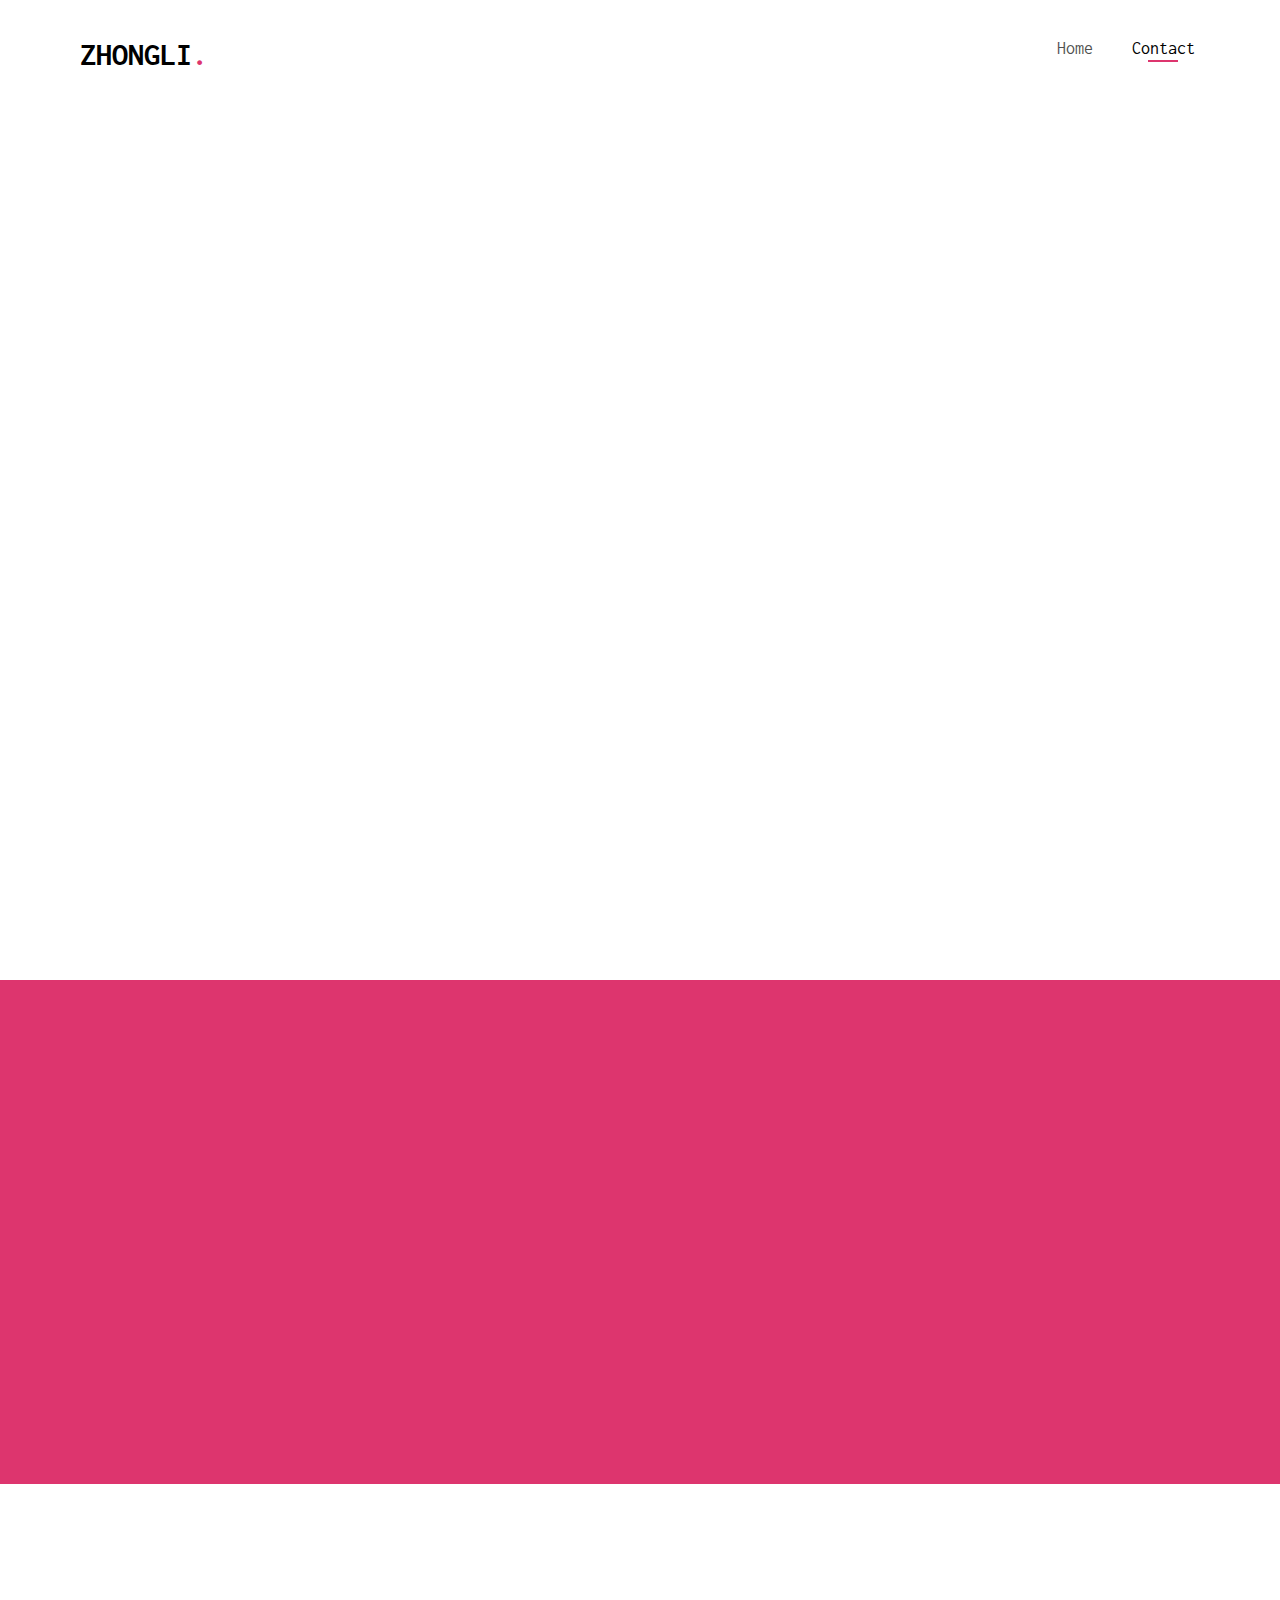
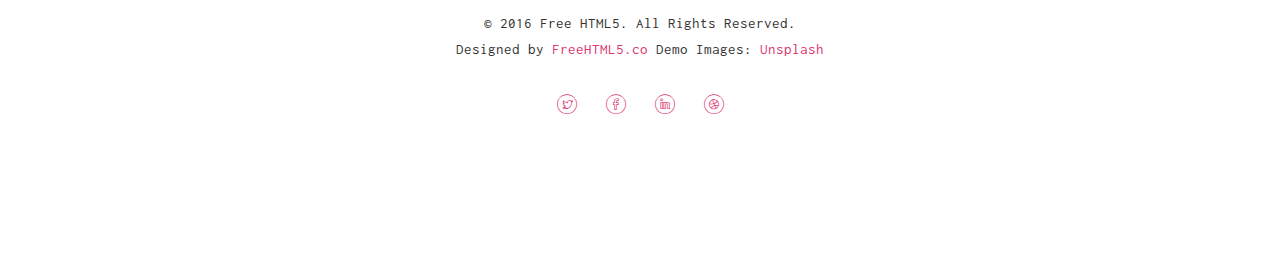
==== commit 21e0e82e: "Update contact.html" ====
--- a/contact.html
+++ b/contact.html
@@ -3,7 +3,7 @@
 	<head>
 	<meta charset="utf-8">
 	<meta http-equiv="X-UA-Compatible" content="IE=edge">
-	<title>Air &mdash; Free Website Template, Free HTML5 Template by freehtml5.co</title>
+	<title>中壢 &mdash; 一個美麗的城市</title>
 	<meta name="viewport" content="width=device-width, initial-scale=1">
 	<meta name="description" content="Free HTML5 Website Template by freehtml5.co" />
 	<meta name="author" content="freehtml5.co" />
@@ -65,7 +65,7 @@
 			<div class="container">
 				<div class="row">
 					<div class="col-xs-2">
-						<div id="fh5co-logo"><a href="index.html">Air<span>.</span></a></div>
+						<div id="fh5co-logo"><a href="index.html">Zhongli<span>.</span></a></div>
 					</div>
 					<div class="col-xs-10 text-right menu-1">
 						<ul>
